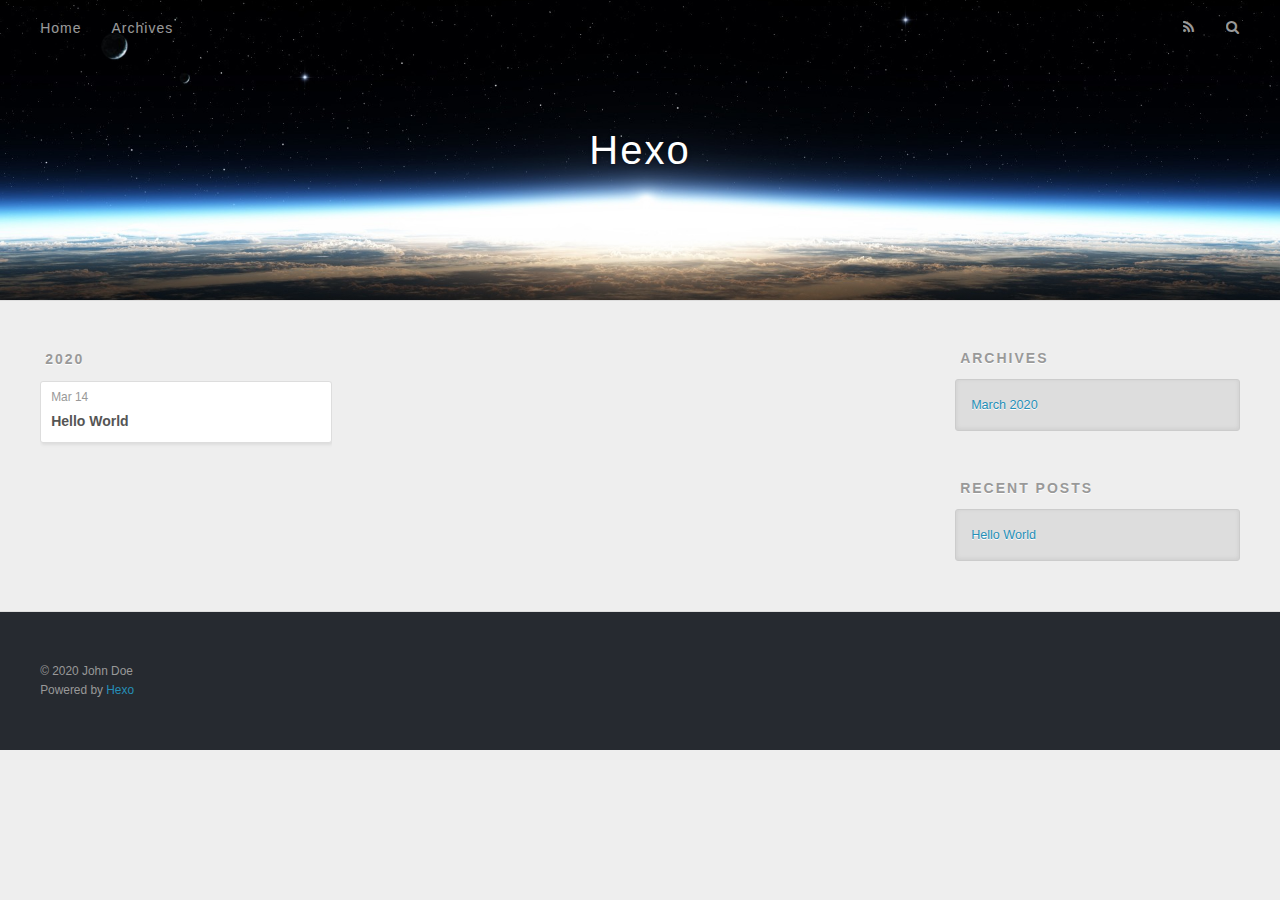
==== archives/index.html @ e8c27042 "Site updated: 2020-03-14 11:55:30" ====
<!DOCTYPE html>
<html>
<head>
  <meta charset="utf-8">
  

  
  <title>Archives | Hexo</title>
  <meta name="viewport" content="width=device-width, initial-scale=1, maximum-scale=1">
  <meta property="og:type" content="website">
<meta property="og:title" content="Hexo">
<meta property="og:url" content="http://yoursite.com/archives/index.html">
<meta property="og:site_name" content="Hexo">
<meta property="og:locale" content="en_US">
<meta property="article:author" content="John Doe">
<meta name="twitter:card" content="summary">
  
    <link rel="alternate" href="/atom.xml" title="Hexo" type="application/atom+xml">
  
  
    <link rel="icon" href="/favicon.png">
  
  
    <link href="//fonts.googleapis.com/css?family=Source+Code+Pro" rel="stylesheet" type="text/css">
  
  
<link rel="stylesheet" href="/css/style.css">

<meta name="generator" content="Hexo 4.2.0"></head>

<body>
  <div id="container">
    <div id="wrap">
      <header id="header">
  <div id="banner"></div>
  <div id="header-outer" class="outer">
    <div id="header-title" class="inner">
      <h1 id="logo-wrap">
        <a href="/" id="logo">Hexo</a>
      </h1>
      
    </div>
    <div id="header-inner" class="inner">
      <nav id="main-nav">
        <a id="main-nav-toggle" class="nav-icon"></a>
        
          <a class="main-nav-link" href="/">Home</a>
        
          <a class="main-nav-link" href="/archives">Archives</a>
        
      </nav>
      <nav id="sub-nav">
        
          <a id="nav-rss-link" class="nav-icon" href="/atom.xml" title="RSS Feed"></a>
        
        <a id="nav-search-btn" class="nav-icon" title="Search"></a>
      </nav>
      <div id="search-form-wrap">
        <form action="//google.com/search" method="get" accept-charset="UTF-8" class="search-form"><input type="search" name="q" class="search-form-input" placeholder="Search"><button type="submit" class="search-form-submit">&#xF002;</button><input type="hidden" name="sitesearch" value="http://yoursite.com"></form>
      </div>
    </div>
  </div>
</header>
      <div class="outer">
        <section id="main">
  
  
    
    
      
      
      <section class="archives-wrap">
        <div class="archive-year-wrap">
          <a href="/archives/2020" class="archive-year">2020</a>
        </div>
        <div class="archives">
    
    <article class="archive-article archive-type-post">
  <div class="archive-article-inner">
    <header class="archive-article-header">
      <a href="/2020/03/14/hello-world/" class="archive-article-date">
  <time datetime="2020-03-14T03:33:15.106Z" itemprop="datePublished">Mar 14</time>
</a>
      
  
    <h1 itemprop="name">
      <a class="archive-article-title" href="/2020/03/14/hello-world/">Hello World</a>
    </h1>
  

    </header>
  </div>
</article>
  
  
    </div></section>
  


</section>
        
          <aside id="sidebar">
  
    

  
    

  
    
  
    
  <div class="widget-wrap">
    <h3 class="widget-title">Archives</h3>
    <div class="widget">
      <ul class="archive-list"><li class="archive-list-item"><a class="archive-list-link" href="/archives/2020/03/">March 2020</a></li></ul>
    </div>
  </div>


  
    
  <div class="widget-wrap">
    <h3 class="widget-title">Recent Posts</h3>
    <div class="widget">
      <ul>
        
          <li>
            <a href="/2020/03/14/hello-world/">Hello World</a>
          </li>
        
      </ul>
    </div>
  </div>

  
</aside>
        
      </div>
      <footer id="footer">
  
  <div class="outer">
    <div id="footer-info" class="inner">
      &copy; 2020 John Doe<br>
      Powered by <a href="http://hexo.io/" target="_blank">Hexo</a>
    </div>
  </div>
</footer>
    </div>
    <nav id="mobile-nav">
  
    <a href="/" class="mobile-nav-link">Home</a>
  
    <a href="/archives" class="mobile-nav-link">Archives</a>
  
</nav>
    

<script src="//ajax.googleapis.com/ajax/libs/jquery/2.0.3/jquery.min.js"></script>


  
<link rel="stylesheet" href="/fancybox/jquery.fancybox.css">

  
<script src="/fancybox/jquery.fancybox.pack.js"></script>




<script src="/js/script.js"></script>




  </div>
</body>
</html>
---- css/style.css ----
body {
  width: 100%;
}
body:before,
body:after {
  content: "";
  display: table;
}
body:after {
  clear: both;
}
html,
body,
div,
span,
applet,
object,
iframe,
h1,
h2,
h3,
h4,
h5,
h6,
p,
blockquote,
pre,
a,
abbr,
acronym,
address,
big,
cite,
code,
del,
dfn,
em,
img,
ins,
kbd,
q,
s,
samp,
small,
strike,
strong,
sub,
sup,
tt,
var,
dl,
dt,
dd,
ol,
ul,
li,
fieldset,
form,
label,
legend,
table,
caption,
tbody,
tfoot,
thead,
tr,
th,
td {
  margin: 0;
  padding: 0;
  border: 0;
  outline: 0;
  font-weight: inherit;
  font-style: inherit;
  font-family: inherit;
  font-size: 100%;
  vertical-align: baseline;
}
body {
  line-height: 1;
  color: #000;
  background: #fff;
}
ol,
ul {
  list-style: none;
}
table {
  border-collapse: separate;
  border-spacing: 0;
  vertical-align: middle;
}
caption,
th,
td {
  text-align: left;
  font-weight: normal;
  vertical-align: middle;
}
a img {
  border: none;
}
input,
button {
  margin: 0;
  padding: 0;
}
input::-moz-focus-inner,
button::-moz-focus-inner {
  border: 0;
  padding: 0;
}
@font-face {
  font-family: FontAwesome;
  font-style: normal;
  font-weight: normal;
  src: url("fonts/fontawesome-webfont.eot?v=#4.0.3");
  src: url("fonts/fontawesome-webfont.eot?#iefix&v=#4.0.3") format("embedded-opentype"), url("fonts/fontawesome-webfont.woff?v=#4.0.3") format("woff"), url("fonts/fontawesome-webfont.ttf?v=#4.0.3") format("truetype"), url("fonts/fontawesome-webfont.svg#fontawesomeregular?v=#4.0.3") format("svg");
}
html,
body,
#container {
  height: 100%;
}
body {
  background: #eee;
  font: 14px -apple-system, BlinkMacSystemFont, "Segoe UI", "Roboto", "Oxygen", "Ubuntu", "Cantarell", "Fira Sans", "Droid Sans", "Helvetica Neue", sans-serif;
  -webkit-text-size-adjust: 100%;
}
.outer {
  max-width: 1220px;
  margin: 0 auto;
  padding: 0 20px;
}
.outer:before,
.outer:after {
  content: "";
  display: table;
}
.outer:after {
  clear: both;
}
.inner {
  display: inline;
  float: left;
  width: 98.33333333333333%;
  margin: 0 0.833333333333333%;
}
.left,
.alignleft {
  float: left;
}
.right,
.alignright {
  float: right;
}
.clear {
  clear: both;
}
#container {
  position: relative;
}
.mobile-nav-on {
  overflow: hidden;
}
#wrap {
  height: 100%;
  width: 100%;
  position: absolute;
  top: 0;
  left: 0;
  -webkit-transition: 0.2s ease-out;
  -moz-transition: 0.2s ease-out;
  -ms-transition: 0.2s ease-out;
  transition: 0.2s ease-out;
  z-index: 1;
  background: #eee;
}
.mobile-nav-on #wrap {
  left: 280px;
}
@media screen and (min-width: 768px) {
  #main {
    display: inline;
    float: left;
    width: 73.33333333333333%;
    margin: 0 0.833333333333333%;
  }
}
.article-date,
.article-category-link,
.archive-year,
.widget-title {
  text-decoration: none;
  text-transform: uppercase;
  letter-spacing: 2px;
  color: #999;
  margin-bottom: 1em;
  margin-left: 5px;
  line-height: 1em;
  text-shadow: 0 1px #fff;
  font-weight: bold;
}
.article-inner,
.archive-article-inner {
  background: #fff;
  -webkit-box-shadow: 1px 2px 3px #ddd;
  box-shadow: 1px 2px 3px #ddd;
  border: 1px solid #ddd;
  border-radius: 3px;
}
.article-entry h1,
.widget h1 {
  font-size: 2em;
}
.article-entry h2,
.widget h2 {
  font-size: 1.5em;
}
.article-entry h3,
.widget h3 {
  font-size: 1.3em;
}
.article-entry h4,
.widget h4 {
  font-size: 1.2em;
}
.article-entry h5,
.widget h5 {
  font-size: 1em;
}
.article-entry h6,
.widget h6 {
  font-size: 1em;
  color: #999;
}
.article-entry hr,
.widget hr {
  border: 1px dashed #ddd;
}
.article-entry strong,
.widget strong {
  font-weight: bold;
}
.article-entry em,
.widget em,
.article-entry cite,
.widget cite {
  font-style: italic;
}
.article-entry sup,
.widget sup,
.article-entry sub,
.widget sub {
  font-size: 0.75em;
  line-height: 0;
  position: relative;
  vertical-align: baseline;
}
.article-entry sup,
.widget sup {
  top: -0.5em;
}
.article-entry sub,
.widget sub {
  bottom: -0.2em;
}
.article-entry small,
.widget small {
  font-size: 0.85em;
}
.article-entry acronym,
.widget acronym,
.article-entry abbr,
.widget abbr {
  border-bottom: 1px dotted;
}
.article-entry ul,
.widget ul,
.article-entry ol,
.widget ol,
.article-entry dl,
.widget dl {
  margin: 0 20px;
  line-height: 1.6em;
}
.article-entry ul ul,
.widget ul ul,
.article-entry ol ul,
.widget ol ul,
.article-entry ul ol,
.widget ul ol,
.article-entry ol ol,
.widget ol ol {
  margin-top: 0;
  margin-bottom: 0;
}
.article-entry ul,
.widget ul {
  list-style: disc;
}
.article-entry ol,
.widget ol {
  list-style: decimal;
}
.article-entry dt,
.widget dt {
  font-weight: bold;
}
#header {
  height: 300px;
  position: relative;
  border-bottom: 1px solid #ddd;
}
#header:before,
#header:after {
  content: "";
  position: absolute;
  left: 0;
  right: 0;
  height: 40px;
}
#header:before {
  top: 0;
  background: -webkit-linear-gradient(rgba(0,0,0,0.2), transparent);
  background: -moz-linear-gradient(rgba(0,0,0,0.2), transparent);
  background: -ms-linear-gradient(rgba(0,0,0,0.2), transparent);
  background: linear-gradient(rgba(0,0,0,0.2), transparent);
}
#header:after {
  bottom: 0;
  background: -webkit-linear-gradient(transparent, rgba(0,0,0,0.2));
  background: -moz-linear-gradient(transparent, rgba(0,0,0,0.2));
  background: -ms-linear-gradient(transparent, rgba(0,0,0,0.2));
  background: linear-gradient(transparent, rgba(0,0,0,0.2));
}
#header-outer {
  height: 100%;
  position: relative;
}
#header-inner {
  position: relative;
  overflow: hidden;
}
#banner {
  position: absolute;
  top: 0;
  left: 0;
  width: 100%;
  height: 100%;
  background: url("images/banner.jpg") center #000;
  -webkit-background-size: cover;
  -moz-background-size: cover;
  background-size: cover;
  z-index: -1;
}
#header-title {
  text-align: center;
  height: 40px;
  position: absolute;
  top: 50%;
  left: 0;
  margin-top: -20px;
}
#logo,
#subtitle {
  text-decoration: none;
  color: #fff;
  font-weight: 300;
  text-shadow: 0 1px 4px rgba(0,0,0,0.3);
}
#logo {
  font-size: 40px;
  line-height: 40px;
  letter-spacing: 2px;
}
#subtitle {
  font-size: 16px;
  line-height: 16px;
  letter-spacing: 1px;
}
#subtitle-wrap {
  margin-top: 16px;
}
#main-nav {
  float: left;
  margin-left: -15px;
}
.nav-icon,
.main-nav-link {
  float: left;
  color: #fff;
  opacity: 0.6;
  text-decoration: none;
  text-shadow: 0 1px rgba(0,0,0,0.2);
  -webkit-transition: opacity 0.2s;
  -moz-transition: opacity 0.2s;
  -ms-transition: opacity 0.2s;
  transition: opacity 0.2s;
  display: block;
  padding: 20px 15px;
}
.nav-icon:hover,
.main-nav-link:hover {
  opacity: 1;
}
.nav-icon {
  font-family: FontAwesome;
  text-align: center;
  font-size: 14px;
  width: 14px;
  height: 14px;
  padding: 20px 15px;
  position: relative;
  cursor: pointer;
}
.main-nav-link {
  font-weight: 300;
  letter-spacing: 1px;
}
@media screen and (max-width: 479px) {
  .main-nav-link {
    display: none;
  }
}
#main-nav-toggle {
  display: none;
}
#main-nav-toggle:before {
  content: "\f0c9";
}
@media screen and (max-width: 479px) {
  #main-nav-toggle {
    display: block;
  }
}
#sub-nav {
  float: right;
  margin-right: -15px;
}
#nav-rss-link:before {
  content: "\f09e";
}
#nav-search-btn:before {
  content: "\f002";
}
#search-form-wrap {
  position: absolute;
  top: 15px;
  width: 150px;
  height: 30px;
  right: -150px;
  opacity: 0;
  -webkit-transition: 0.2s ease-out;
  -moz-transition: 0.2s ease-out;
  -ms-transition: 0.2s ease-out;
  transition: 0.2s ease-out;
}
#search-form-wrap.on {
  opacity: 1;
  right: 0;
}
@media screen and (max-width: 479px) {
  #search-form-wrap {
    width: 100%;
    right: -100%;
  }
}
.search-form {
  position: absolute;
  top: 0;
  left: 0;
  right: 0;
  background: #fff;
  padding: 5px 15px;
  border-radius: 15px;
  -webkit-box-shadow: 0 0 10px rgba(0,0,0,0.3);
  box-shadow: 0 0 10px rgba(0,0,0,0.3);
}
.search-form-input {
  border: none;
  background: none;
  color: #555;
  width: 100%;
  font: 13px -apple-system, BlinkMacSystemFont, "Segoe UI", "Roboto", "Oxygen", "Ubuntu", "Cantarell", "Fira Sans", "Droid Sans", "Helvetica Neue", sans-serif;
  outline: none;
}
.search-form-input::-webkit-search-results-decoration,
.search-form-input::-webkit-search-cancel-button {
  -webkit-appearance: none;
}
.search-form-submit {
  position: absolute;
  top: 50%;
  right: 10px;
  margin-top: -7px;
  font: 13px FontAwesome;
  border: none;
  background: none;
  color: #bbb;
  cursor: pointer;
}
.search-form-submit:hover,
.search-form-submit:focus {
  color: #777;
}
.article {
  margin: 50px 0;
}
.article-inner {
  overflow: hidden;
}
.article-meta:before,
.article-meta:after {
  content: "";
  display: table;
}
.article-meta:after {
  clear: both;
}
.article-date {
  float: left;
}
.article-category {
  float: left;
  line-height: 1em;
  color: #ccc;
  text-shadow: 0 1px #fff;
  margin-left: 8px;
}
.article-category:before {
  content: "\2022";
}
.article-category-link {
  margin: 0 12px 1em;
}
.article-header {
  padding: 20px 20px 0;
}
.article-title {
  text-decoration: none;
  font-size: 2em;
  font-weight: bold;
  color: #555;
  line-height: 1.1em;
  -webkit-transition: color 0.2s;
  -moz-transition: color 0.2s;
  -ms-transition: color 0.2s;
  transition: color 0.2s;
}
a.article-title:hover {
  color: #258fb8;
}
.article-entry {
  color: #555;
  padding: 0 20px;
}
.article-entry:before,
.article-entry:after {
  content: "";
  display: table;
}
.article-entry:after {
  clear: both;
}
.article-entry p,
.article-entry table {
  line-height: 1.6em;
  margin: 1.6em 0;
}
.article-entry h1,
.article-entry h2,
.article-entry h3,
.article-entry h4,
.article-entry h5,
.article-entry h6 {
  font-weight: bold;
}
.article-entry h1,
.article-entry h2,
.article-entry h3,
.article-entry h4,
.article-entry h5,
.article-entry h6 {
  line-height: 1.1em;
  margin: 1.1em 0;
}
.article-entry a {
  color: #258fb8;
  text-decoration: none;
}
.article-entry a:hover {
  text-decoration: underline;
}
.article-entry ul,
.article-entry ol,
.article-entry dl {
  margin-top: 1.6em;
  margin-bottom: 1.6em;
}
.article-entry img,
.article-entry video {
  max-width: 100%;
  height: auto;
  display: block;
  margin: auto;
}
.article-entry iframe {
  border: none;
}
.article-entry table {
  width: 100%;
  border-collapse: collapse;
  border-spacing: 0;
}
.article-entry th {
  font-weight: bold;
  border-bottom: 3px solid #ddd;
  padding-bottom: 0.5em;
}
.article-entry td {
  border-bottom: 1px solid #ddd;
  padding: 10px 0;
}
.article-entry blockquote {
  font-family: Georgia, "Times New Roman", serif;
  font-size: 1.4em;
  margin: 1.6em 20px;
  text-align: center;
}
.article-entry blockquote footer {
  font-size: 14px;
  margin: 1.6em 0;
  font-family: -apple-system, BlinkMacSystemFont, "Segoe UI", "Roboto", "Oxygen", "Ubuntu", "Cantarell", "Fira Sans", "Droid Sans", "Helvetica Neue", sans-serif;
}
.article-entry blockquote footer cite:before {
  content: "—";
  padding: 0 0.5em;
}
.article-entry .pullquote {
  text-align: left;
  width: 45%;
  margin: 0;
}
.article-entry .pullquote.left {
  margin-left: 0.5em;
  margin-right: 1em;
}
.article-entry .pullquote.right {
  margin-right: 0.5em;
  margin-left: 1em;
}
.article-entry .caption {
  color: #999;
  display: block;
  font-size: 0.9em;
  margin-top: 0.5em;
  position: relative;
  text-align: center;
}
.article-entry .video-container {
  position: relative;
  padding-top: 56.25%;
  height: 0;
  overflow: hidden;
}
.article-entry .video-container iframe,
.article-entry .video-container object,
.article-entry .video-container embed {
  position: absolute;
  top: 0;
  left: 0;
  width: 100%;
  height: 100%;
  margin-top: 0;
}
.article-more-link a {
  display: inline-block;
  line-height: 1em;
  padding: 6px 15px;
  border-radius: 15px;
  background: #eee;
  color: #999;
  text-shadow: 0 1px #fff;
  text-decoration: none;
}
.article-more-link a:hover {
  background: #258fb8;
  color: #fff;
  text-decoration: none;
  text-shadow: 0 1px #1e7293;
}
.article-footer {
  font-size: 0.85em;
  line-height: 1.6em;
  border-top: 1px solid #ddd;
  padding-top: 1.6em;
  margin: 0 20px 20px;
}
.article-footer:before,
.article-footer:after {
  content: "";
  display: table;
}
.article-footer:after {
  clear: both;
}
.article-footer a {
  color: #999;
  text-decoration: none;
}
.article-footer a:hover {
  color: #555;
}
.article-tag-list-item {
  float: left;
  margin-right: 10px;
}
.article-tag-list-link:before {
  content: "#";
}
.article-comment-link {
  float: right;
}
.article-comment-link:before {
  content: "\f075";
  font-family: FontAwesome;
  padding-right: 8px;
}
.article-share-link {
  cursor: pointer;
  float: right;
  margin-left: 20px;
}
.article-share-link:before {
  content: "\f064";
  font-family: FontAwesome;
  padding-right: 6px;
}
#article-nav {
  position: relative;
}
#article-nav:before,
#article-nav:after {
  content: "";
  display: table;
}
#article-nav:after {
  clear: both;
}
@media screen and (min-width: 768px) {
  #article-nav {
    margin: 50px 0;
  }
  #article-nav:before {
    width: 8px;
    height: 8px;
    position: absolute;
    top: 50%;
    left: 50%;
    margin-top: -4px;
    margin-left: -4px;
    content: "";
    border-radius: 50%;
    background: #ddd;
    -webkit-box-shadow: 0 1px 2px #fff;
    box-shadow: 0 1px 2px #fff;
  }
}
.article-nav-link-wrap {
  text-decoration: none;
  text-shadow: 0 1px #fff;
  color: #999;
  -webkit-box-sizing: border-box;
  -moz-box-sizing: border-box;
  box-sizing: border-box;
  margin-top: 50px;
  text-align: center;
  display: block;
}
.article-nav-link-wrap:hover {
  color: #555;
}
@media screen and (min-width: 768px) {
  .article-nav-link-wrap {
    width: 50%;
    margin-top: 0;
  }
}
@media screen and (min-width: 768px) {
  #article-nav-newer {
    float: left;
    text-align: right;
    padding-right: 20px;
  }
}
@media screen and (min-width: 768px) {
  #article-nav-older {
    float: right;
    text-align: left;
    padding-left: 20px;
  }
}
.article-nav-caption {
  text-transform: uppercase;
  letter-spacing: 2px;
  color: #ddd;
  line-height: 1em;
  font-weight: bold;
}
#article-nav-newer .article-nav-caption {
  margin-right: -2px;
}
.article-nav-title {
  font-size: 0.85em;
  line-height: 1.6em;
  margin-top: 0.5em;
}
.article-share-box {
  position: absolute;
  display: none;
  background: #fff;
  -webkit-box-shadow: 1px 2px 10px rgba(0,0,0,0.2);
  box-shadow: 1px 2px 10px rgba(0,0,0,0.2);
  border-radius: 3px;
  margin-left: -145px;
  overflow: hidden;
  z-index: 1;
}
.article-share-box.on {
  display: block;
}
.article-share-input {
  width: 100%;
  background: none;
  -webkit-box-sizing: border-box;
  -moz-box-sizing: border-box;
  box-sizing: border-box;
  font: 14px -apple-system, BlinkMacSystemFont, "Segoe UI", "Roboto", "Oxygen", "Ubuntu", "Cantarell", "Fira Sans", "Droid Sans", "Helvetica Neue", sans-serif;
  padding: 0 15px;
  color: #555;
  outline: none;
  border: 1px solid #ddd;
  border-radius: 3px 3px 0 0;
  height: 36px;
  line-height: 36px;
}
.article-share-links {
  background: #eee;
}
.article-share-links:before,
.article-share-links:after {
  content: "";
  display: table;
}
.article-share-links:after {
  clear: both;
}
.article-share-twitter,
.article-share-facebook,
.article-share-pinterest,
.article-share-google {
  width: 50px;
  height: 36px;
  display: block;
  float: left;
  position: relative;
  color: #999;
  text-shadow: 0 1px #fff;
}
.article-share-twitter:before,
.article-share-facebook:before,
.article-share-pinterest:before,
.article-share-google:before {
  font-size: 20px;
  font-family: FontAwesome;
  width: 20px;
  height: 20px;
  position: absolute;
  top: 50%;
  left: 50%;
  margin-top: -10px;
  margin-left: -10px;
  text-align: center;
}
.article-share-twitter:hover,
.article-share-facebook:hover,
.article-share-pinterest:hover,
.article-share-google:hover {
  color: #fff;
}
.article-share-twitter:before {
  content: "\f099";
}
.article-share-twitter:hover {
  background: #00aced;
  text-shadow: 0 1px #008abe;
}
.article-share-facebook:before {
  content: "\f09a";
}
.article-share-facebook:hover {
  background: #3b5998;
  text-shadow: 0 1px #2f477a;
}
.article-share-pinterest:before {
  content: "\f0d2";
}
.article-share-pinterest:hover {
  background: #cb2027;
  text-shadow: 0 1px #a21a1f;
}
.article-share-google:before {
  content: "\f0d5";
}
.article-share-google:hover {
  background: #dd4b39;
  text-shadow: 0 1px #be3221;
}
.article-gallery {
  background: #000;
  position: relative;
}
.article-gallery-photos {
  position: relative;
  overflow: hidden;
}
.article-gallery-img {
  display: none;
  max-width: 100%;
}
.article-gallery-img:first-child {
  display: block;
}
.article-gallery-img.loaded {
  position: absolute;
  display: block;
}
.article-gallery-img img {
  display: block;
  max-width: 100%;
  margin: 0 auto;
}
#comments {
  background: #fff;
  -webkit-box-shadow: 1px 2px 3px #ddd;
  box-shadow: 1px 2px 3px #ddd;
  padding: 20px;
  border: 1px solid #ddd;
  border-radius: 3px;
  margin: 50px 0;
}
#comments a {
  color: #258fb8;
}
.archives-wrap {
  margin: 50px 0;
}
.archives:before,
.archives:after {
  content: "";
  display: table;
}
.archives:after {
  clear: both;
}
.archive-year-wrap {
  margin-bottom: 1em;
}
.archives {
  -webkit-column-gap: 10px;
  -moz-column-gap: 10px;
  column-gap: 10px;
}
@media screen and (min-width: 480px) and (max-width: 767px) {
  .archives {
    -webkit-column-count: 2;
    -moz-column-count: 2;
    column-count: 2;
  }
}
@media screen and (min-width: 768px) {
  .archives {
    -webkit-column-count: 3;
    -moz-column-count: 3;
    column-count: 3;
  }
}
.archive-article {
  -webkit-column-break-inside: avoid;
  page-break-inside: avoid;
  overflow: hidden;
  break-inside: avoid-column;
}
.archive-article-inner {
  padding: 10px;
  margin-bottom: 15px;
}
.archive-article-title {
  text-decoration: none;
  font-weight: bold;
  color: #555;
  -webkit-transition: color 0.2s;
  -moz-transition: color 0.2s;
  -ms-transition: color 0.2s;
  transition: color 0.2s;
  line-height: 1.6em;
}
.archive-article-title:hover {
  color: #258fb8;
}
.archive-article-footer {
  margin-top: 1em;
}
.archive-article-date {
  color: #999;
  text-decoration: none;
  font-size: 0.85em;
  line-height: 1em;
  margin-bottom: 0.5em;
  display: block;
}
#page-nav {
  margin: 50px auto;
  background: #fff;
  -webkit-box-shadow: 1px 2px 3px #ddd;
  box-shadow: 1px 2px 3px #ddd;
  border: 1px solid #ddd;
  border-radius: 3px;
  text-align: center;
  color: #999;
  overflow: hidden;
}
#page-nav:before,
#page-nav:after {
  content: "";
  display: table;
}
#page-nav:after {
  clear: both;
}
#page-nav a,
#page-nav span {
  padding: 10px 20px;
  line-height: 1;
  height: 2ex;
}
#page-nav a {
  color: #999;
  text-decoration: none;
}
#page-nav a:hover {
  background: #999;
  color: #fff;
}
#page-nav .prev {
  float: left;
}
#page-nav .next {
  float: right;
}
#page-nav .page-number {
  display: inline-block;
}
@media screen and (max-width: 479px) {
  #page-nav .page-number {
    display: none;
  }
}
#page-nav .current {
  color: #555;
  font-weight: bold;
}
#page-nav .space {
  color: #ddd;
}
#footer {
  background: #262a30;
  padding: 50px 0;
  border-top: 1px solid #ddd;
  color: #999;
}
#footer a {
  color: #258fb8;
  text-decoration: none;
}
#footer a:hover {
  text-decoration: underline;
}
#footer-info {
  line-height: 1.6em;
  font-size: 0.85em;
}
.article-entry pre,
.article-entry .highlight {
  background: #2d2d2d;
  margin: 0 -20px;
  padding: 15px 20px;
  border-style: solid;
  border-color: #ddd;
  border-width: 1px 0;
  overflow: auto;
  color: #ccc;
  line-height: 22.400000000000002px;
}
.article-entry .highlight .gutter pre,
.article-entry .gist .gist-file .gist-data .line-numbers {
  color: #666;
  font-size: 0.85em;
}
.article-entry pre,
.article-entry code {
  font-family: "Source Code Pro", Consolas, Monaco, Menlo, Consolas, monospace;
}
.article-entry code {
  background: #eee;
  text-shadow: 0 1px #fff;
  padding: 0 0.3em;
}
.article-entry pre code {
  background: none;
  text-shadow: none;
  padding: 0;
}
.article-entry .highlight pre {
  border: none;
  margin: 0;
  padding: 0;
}
.article-entry .highlight table {
  margin: 0;
  width: auto;
}
.article-entry .highlight td {
  border: none;
  padding: 0;
}
.article-entry .highlight figcaption {
  font-size: 0.85em;
  color: #999;
  line-height: 1em;
  margin-bottom: 1em;
}
.article-entry .highlight figcaption:before,
.article-entry .highlight figcaption:after {
  content: "";
  display: table;
}
.article-entry .highlight figcaption:after {
  clear: both;
}
.article-entry .highlight figcaption a {
  float: right;
}
.article-entry .highlight .gutter pre {
  text-align: right;
  padding-right: 20px;
}
.article-entry .highlight .line {
  height: 22.400000000000002px;
}
.article-entry .highlight .line.marked {
  background: #515151;
}
.article-entry .gist {
  margin: 0 -20px;
  border-style: solid;
  border-color: #ddd;
  border-width: 1px 0;
  background: #2d2d2d;
  padding: 15px 20px 15px 0;
}
.article-entry .gist .gist-file {
  border: none;
  font-family: "Source Code Pro", Consolas, Monaco, Menlo, Consolas, monospace;
  margin: 0;
}
.article-entry .gist .gist-file .gist-data {
  background: none;
  border: none;
}
.article-entry .gist .gist-file .gist-data .line-numbers {
  background: none;
  border: none;
  padding: 0 20px 0 0;
}
.article-entry .gist .gist-file .gist-data .line-data {
  padding: 0 !important;
}
.article-entry .gist .gist-file .highlight {
  margin: 0;
  padding: 0;
  border: none;
}
.article-entry .gist .gist-file .gist-meta {
  background: #2d2d2d;
  color: #999;
  font: 0.85em -apple-system, BlinkMacSystemFont, "Segoe UI", "Roboto", "Oxygen", "Ubuntu", "Cantarell", "Fira Sans", "Droid Sans", "Helvetica Neue", sans-serif;
  text-shadow: 0 0;
  padding: 0;
  margin-top: 1em;
  margin-left: 20px;
}
.article-entry .gist .gist-file .gist-meta a {
  color: #258fb8;
  font-weight: normal;
}
.article-entry .gist .gist-file .gist-meta a:hover {
  text-decoration: underline;
}
pre .comment,
pre .title {
  color: #999;
}
pre .variable,
pre .attribute,
pre .tag,
pre .regexp,
pre .ruby .constant,
pre .xml .tag .title,
pre .xml .pi,
pre .xml .doctype,
pre .html .doctype,
pre .css .id,
pre .css .class,
pre .css .pseudo {
  color: #f2777a;
}
pre .number,
pre .preprocessor,
pre .built_in,
pre .literal,
pre .params,
pre .constant {
  color: #f99157;
}
pre .class,
pre .ruby .class .title,
pre .css .rules .attribute {
  color: #9c9;
}
pre .string,
pre .value,
pre .inheritance,
pre .header,
pre .ruby .symbol,
pre .xml .cdata {
  color: #9c9;
}
pre .css .hexcolor {
  color: #6cc;
}
pre .function,
pre .python .decorator,
pre .python .title,
pre .ruby .function .title,
pre .ruby .title .keyword,
pre .perl .sub,
pre .javascript .title,
pre .coffeescript .title {
  color: #69c;
}
pre .keyword,
pre .javascript .function {
  color: #c9c;
}
@media screen and (max-width: 479px) {
  #mobile-nav {
    position: absolute;
    top: 0;
    left: 0;
    width: 280px;
    height: 100%;
    background: #191919;
    border-right: 1px solid #fff;
  }
}
@media screen and (max-width: 479px) {
  .mobile-nav-link {
    display: block;
    color: #999;
    text-decoration: none;
    padding: 15px 20px;
    font-weight: bold;
  }
  .mobile-nav-link:hover {
    color: #fff;
  }
}
@media screen and (min-width: 768px) {
  #sidebar {
    display: inline;
    float: left;
    width: 23.333333333333332%;
    margin: 0 0.833333333333333%;
  }
}
.widget-wrap {
  margin: 50px 0;
}
.widget {
  color: #777;
  text-shadow: 0 1px #fff;
  background: #ddd;
  -webkit-box-shadow: 0 -1px 4px #ccc inset;
  box-shadow: 0 -1px 4px #ccc inset;
  border: 1px solid #ccc;
  padding: 15px;
  border-radius: 3px;
}
.widget a {
  color: #258fb8;
  text-decoration: none;
}
.widget a:hover {
  text-decoration: underline;
}
.widget ul ul,
.widget ol ul,
.widget dl ul,
.widget ul ol,
.widget ol ol,
.widget dl ol,
.widget ul dl,
.widget ol dl,
.widget dl dl {
  margin-left: 15px;
  list-style: disc;
}
.widget {
  line-height: 1.6em;
  word-wrap: break-word;
  font-size: 0.9em;
}
.widget ul,
.widget ol {
  list-style: none;
  margin: 0;
}
.widget ul ul,
.widget ol ul,
.widget ul ol,
.widget ol ol {
  margin: 0 20px;
}
.widget ul ul,
.widget ol ul {
  list-style: disc;
}
.widget ul ol,
.widget ol ol {
  list-style: decimal;
}
.category-list-count,
.tag-list-count,
.archive-list-count {
  padding-left: 5px;
  color: #999;
  font-size: 0.85em;
}
.category-list-count:before,
.tag-list-count:before,
.archive-list-count:before {
  content: "(";
}
.category-list-count:after,
.tag-list-count:after,
.archive-list-count:after {
  content: ")";
}
.tagcloud a {
  margin-right: 5px;
  display: inline-block;
}
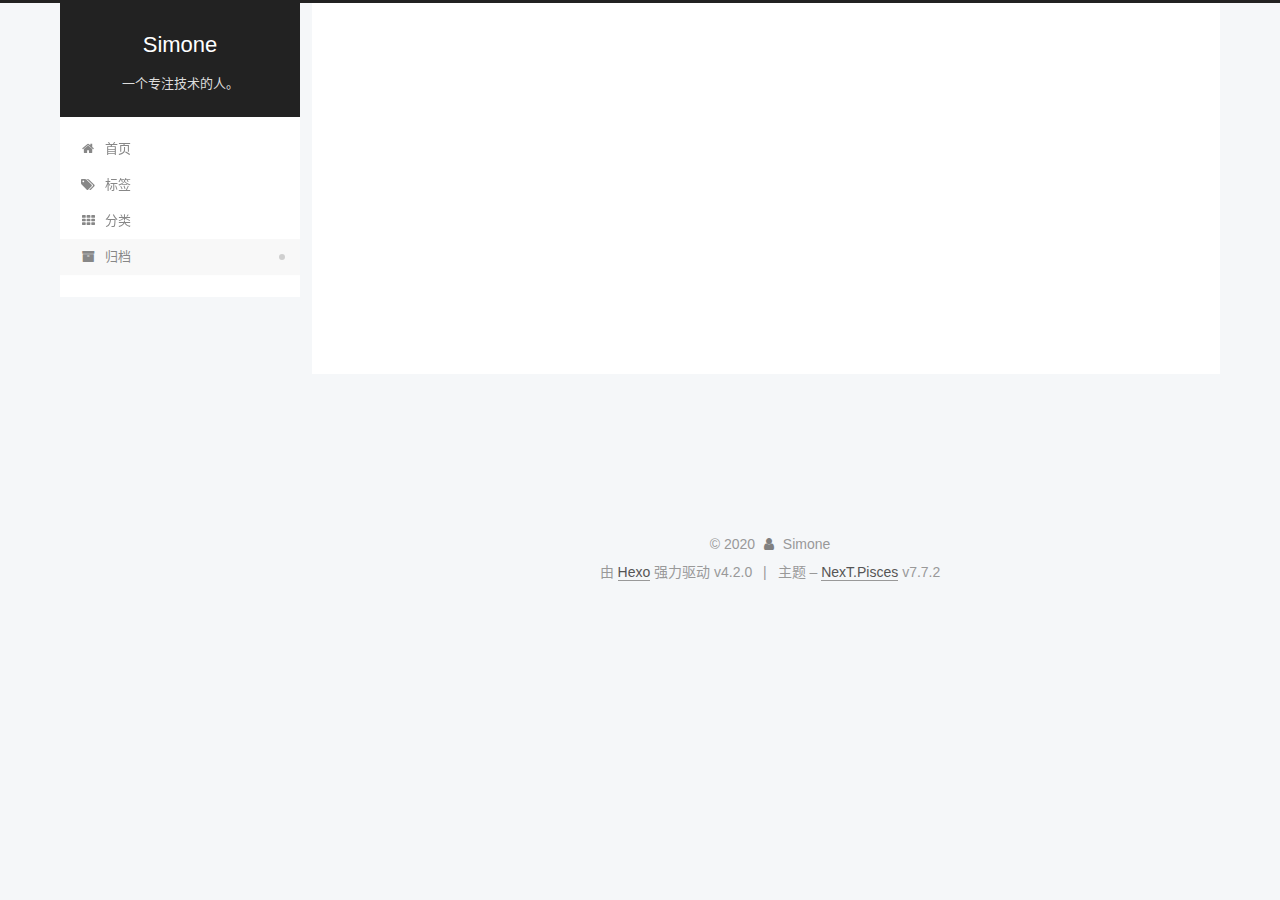
==== commit 39bd8473: "Site updated: 2020-03-14 16:25:16" ====
--- a/archives/index.html
+++ b/archives/index.html
@@ -1,178 +1,364 @@
 <!DOCTYPE html>
-<html>
+<html lang="zh-CN">
 <head>
-  <meta charset="utf-8">
-  
-
-  
-  <title>Archives | Hexo</title>
-  <meta name="viewport" content="width=device-width, initial-scale=1, maximum-scale=1">
-  <meta property="og:type" content="website">
-<meta property="og:title" content="Hexo">
+  <meta charset="UTF-8">
+<meta name="viewport" content="width=device-width, initial-scale=1, maximum-scale=2">
+<meta name="theme-color" content="#222">
+<meta name="generator" content="Hexo 4.2.0">
+  <link rel="apple-touch-icon" sizes="180x180" href="/images/apple-touch-icon-next.png">
+  <link rel="icon" type="image/png" sizes="32x32" href="/images/favicon-32x32-next.png">
+  <link rel="icon" type="image/png" sizes="16x16" href="/images/favicon-16x16-next.png">
+  <link rel="mask-icon" href="/images/logo.svg" color="#222">
+
+<link rel="stylesheet" href="/css/main.css">
+
+
+<link rel="stylesheet" href="/lib/font-awesome/css/font-awesome.min.css">
+
+<script id="hexo-configurations">
+    var NexT = window.NexT || {};
+    var CONFIG = {"hostname":"yoursite.com","root":"/","scheme":"Pisces","version":"7.7.2","exturl":false,"sidebar":{"position":"left","display":"post","padding":18,"offset":12,"onmobile":false},"copycode":{"enable":true,"show_result":false,"style":"mac"},"back2top":{"enable":true,"sidebar":false,"scrollpercent":true},"bookmark":{"enable":false,"color":"#222","save":"auto"},"fancybox":false,"mediumzoom":false,"lazyload":false,"pangu":false,"comments":{"style":"tabs","active":null,"storage":true,"lazyload":false,"nav":null},"algolia":{"hits":{"per_page":10},"labels":{"input_placeholder":"Search for Posts","hits_empty":"We didn't find any results for the search: ${query}","hits_stats":"${hits} results found in ${time} ms"}},"localsearch":{"enable":false,"trigger":"auto","top_n_per_article":1,"unescape":false,"preload":false},"motion":{"enable":true,"async":false,"transition":{"post_block":"fadeIn","post_header":"slideDownIn","post_body":"slideDownIn","coll_header":"slideLeftIn","sidebar":"slideUpIn"}},"path":"search.xml"};
+  </script>
+
+  <meta name="description" content="涉猎的主要编程语言为Html、JavaScript、PHP、Python，兴趣领域涵盖编程、摄影、剪辑等。">
+<meta property="og:type" content="website">
+<meta property="og:title" content="Simone">
 <meta property="og:url" content="http://yoursite.com/archives/index.html">
-<meta property="og:site_name" content="Hexo">
-<meta property="og:locale" content="en_US">
-<meta property="article:author" content="John Doe">
+<meta property="og:site_name" content="Simone">
+<meta property="og:description" content="涉猎的主要编程语言为Html、JavaScript、PHP、Python，兴趣领域涵盖编程、摄影、剪辑等。">
+<meta property="og:locale" content="zh_CN">
+<meta property="article:author" content="Simone">
 <meta name="twitter:card" content="summary">
-  
-    <link rel="alternate" href="/atom.xml" title="Hexo" type="application/atom+xml">
-  
-  
-    <link rel="icon" href="/favicon.png">
-  
-  
-    <link href="//fonts.googleapis.com/css?family=Source+Code+Pro" rel="stylesheet" type="text/css">
-  
-  
-<link rel="stylesheet" href="/css/style.css">
-
-<meta name="generator" content="Hexo 4.2.0"></head>
-
-<body>
-  <div id="container">
-    <div id="wrap">
-      <header id="header">
-  <div id="banner"></div>
-  <div id="header-outer" class="outer">
-    <div id="header-title" class="inner">
-      <h1 id="logo-wrap">
-        <a href="/" id="logo">Hexo</a>
-      </h1>
+
+<link rel="canonical" href="http://yoursite.com/archives/">
+
+
+<script id="page-configurations">
+  // https://hexo.io/docs/variables.html
+  CONFIG.page = {
+    sidebar: "",
+    isHome : false,
+    isPost : false
+  };
+</script>
+
+  <title>归档 | Simone</title>
+  
+
+
+
+
+
+
+  <noscript>
+  <style>
+  .use-motion .brand,
+  .use-motion .menu-item,
+  .sidebar-inner,
+  .use-motion .post-block,
+  .use-motion .pagination,
+  .use-motion .comments,
+  .use-motion .post-header,
+  .use-motion .post-body,
+  .use-motion .collection-header { opacity: initial; }
+
+  .use-motion .site-title,
+  .use-motion .site-subtitle {
+    opacity: initial;
+    top: initial;
+  }
+
+  .use-motion .logo-line-before i { left: initial; }
+  .use-motion .logo-line-after i { right: initial; }
+  </style>
+</noscript>
+
+</head>
+
+<body itemscope itemtype="http://schema.org/WebPage">
+  <div class="container use-motion">
+    <div class="headband"></div>
+
+    <header class="header" itemscope itemtype="http://schema.org/WPHeader">
+      <div class="header-inner"><div class="site-brand-container">
+  <div class="site-nav-toggle">
+    <div class="toggle" aria-label="切换导航栏">
+      <span class="toggle-line toggle-line-first"></span>
+      <span class="toggle-line toggle-line-middle"></span>
+      <span class="toggle-line toggle-line-last"></span>
+    </div>
+  </div>
+
+  <div class="site-meta">
+
+    <div>
+      <a href="/" class="brand" rel="start">
+        <span class="logo-line-before"><i></i></span>
+        <span class="site-title">Simone</span>
+        <span class="logo-line-after"><i></i></span>
+      </a>
+    </div>
+        <p class="site-subtitle">一个专注技术的人。</p>
+  </div>
+
+  <div class="site-nav-right">
+    <div class="toggle popup-trigger">
+    </div>
+  </div>
+</div>
+
+
+<nav class="site-nav">
+  
+  <ul id="menu" class="menu">
+        <li class="menu-item menu-item-home">
+
+    <a href="/" rel="section"><i class="fa fa-fw fa-home"></i>首页</a>
+
+  </li>
+        <li class="menu-item menu-item-tags">
+
+    <a href="/tags/" rel="section"><i class="fa fa-fw fa-tags"></i>标签</a>
+
+  </li>
+        <li class="menu-item menu-item-categories">
+
+    <a href="/categories/" rel="section"><i class="fa fa-fw fa-th"></i>分类</a>
+
+  </li>
+        <li class="menu-item menu-item-archives">
+
+    <a href="/archives/" rel="section"><i class="fa fa-fw fa-archive"></i>归档</a>
+
+  </li>
+  </ul>
+
+</nav>
+</div>
+    </header>
+
+    
+  <div class="back-to-top">
+    <i class="fa fa-arrow-up"></i>
+    <span>0%</span>
+  </div>
+  <div class="reading-progress-bar"></div>
+
+
+    <main class="main">
+      <div class="main-inner">
+        <div class="content-wrap">
+          
+
+          <div class="content">
+            
+
+  
+  
+  
+  <div class="post-block">
+    <div class="posts-collapse">
+      <div class="collection-title">
+        <span class="collection-header">嗯..! 目前共计 1 篇日志。 继续努力。</span>
+      </div>
+
       
-    </div>
-    <div id="header-inner" class="inner">
-      <nav id="main-nav">
-        <a id="main-nav-toggle" class="nav-icon"></a>
+    <div class="collection-year">
+      <h1 class="collection-header">2020</h1>
+    </div>
+
+  <article itemscope itemtype="http://schema.org/Article">
+    <header class="post-header">
+
+      <div class="post-meta">
+        <time itemprop="dateCreated"
+              datetime="2020-03-14T14:30:39+08:00"
+              content="2020-03-14">
+          03-14
+        </time>
+      </div>
+
+      <h2 class="post-title">
+          <a class="post-title-link" href="/2020/03/14/%E4%BB%8E%E9%9B%B6%E5%BC%80%E5%A7%8B%E5%88%A9%E7%94%A8Hexo-Github%E6%90%AD%E5%BB%BA%E4%B8%80%E4%B8%AA%E5%8D%9A%E5%AE%A2/" itemprop="url">
+            <span itemprop="name">从零开始利用Hexo+Github搭建一个博客</span>
+          </a>
+      </h2>
+
+    </header>
+  </article>
+
+
+    </div>
+  </div>
+  
+  
+  
+
+  
+
+
+
+          </div>
+          
+
+<script>
+  window.addEventListener('tabs:register', () => {
+    let { activeClass } = CONFIG.comments;
+    if (CONFIG.comments.storage) {
+      activeClass = localStorage.getItem('comments_active') || activeClass;
+    }
+    if (activeClass) {
+      let activeTab = document.querySelector(`a[href="#comment-${activeClass}"]`);
+      if (activeTab) {
+        activeTab.click();
+      }
+    }
+  });
+  if (CONFIG.comments.storage) {
+    window.addEventListener('tabs:click', event => {
+      if (!event.target.matches('.tabs-comment .tab-content .tab-pane')) return;
+      let commentClass = event.target.classList[1];
+      localStorage.setItem('comments_active', commentClass);
+    });
+  }
+</script>
+
+        </div>
+          
+  
+  <div class="toggle sidebar-toggle">
+    <span class="toggle-line toggle-line-first"></span>
+    <span class="toggle-line toggle-line-middle"></span>
+    <span class="toggle-line toggle-line-last"></span>
+  </div>
+
+  <aside class="sidebar">
+    <div class="sidebar-inner">
+
+      <ul class="sidebar-nav motion-element">
+        <li class="sidebar-nav-toc">
+          文章目录
+        </li>
+        <li class="sidebar-nav-overview">
+          站点概览
+        </li>
+      </ul>
+
+      <!--noindex-->
+      <div class="post-toc-wrap sidebar-panel">
+      </div>
+      <!--/noindex-->
+
+      <div class="site-overview-wrap sidebar-panel">
+        <div class="site-author motion-element" itemprop="author" itemscope itemtype="http://schema.org/Person">
+  <p class="site-author-name" itemprop="name">Simone</p>
+  <div class="site-description" itemprop="description">涉猎的主要编程语言为Html、JavaScript、PHP、Python，兴趣领域涵盖编程、摄影、剪辑等。</div>
+</div>
+<div class="site-state-wrap motion-element">
+  <nav class="site-state">
+      <div class="site-state-item site-state-posts">
+          <a href="/archives/">
         
-          <a class="main-nav-link" href="/">Home</a>
+          <span class="site-state-item-count">1</span>
+          <span class="site-state-item-name">日志</span>
+        </a>
+      </div>
+      <div class="site-state-item site-state-categories">
+            <a href="/categories/">
+          
+        <span class="site-state-item-count">1</span>
+        <span class="site-state-item-name">分类</span></a>
+      </div>
+      <div class="site-state-item site-state-tags">
+            <a href="/tags/">
+          
+        <span class="site-state-item-count">1</span>
+        <span class="site-state-item-name">标签</span></a>
+      </div>
+  </nav>
+</div>
+
+
+
+      </div>
+
+    </div>
+  </aside>
+  <div id="sidebar-dimmer"></div>
+
+
+      </div>
+    </main>
+
+    <footer class="footer">
+      <div class="footer-inner">
         
-          <a class="main-nav-link" href="/archives">Archives</a>
+
+<div class="copyright">
+  
+  &copy; 
+  <span itemprop="copyrightYear">2020</span>
+  <span class="with-love">
+    <i class="fa fa-user"></i>
+  </span>
+  <span class="author" itemprop="copyrightHolder">Simone</span>
+</div>
+  <div class="powered-by">由 <a href="https://hexo.io/" class="theme-link" rel="noopener" target="_blank">Hexo</a> 强力驱动 v4.2.0
+  </div>
+  <span class="post-meta-divider">|</span>
+  <div class="theme-info">主题 – <a href="https://pisces.theme-next.org/" class="theme-link" rel="noopener" target="_blank">NexT.Pisces</a> v7.7.2
+  </div>
+
         
-      </nav>
-      <nav id="sub-nav">
-        
-          <a id="nav-rss-link" class="nav-icon" href="/atom.xml" title="RSS Feed"></a>
-        
-        <a id="nav-search-btn" class="nav-icon" title="Search"></a>
-      </nav>
-      <div id="search-form-wrap">
-        <form action="//google.com/search" method="get" accept-charset="UTF-8" class="search-form"><input type="search" name="q" class="search-form-input" placeholder="Search"><button type="submit" class="search-form-submit">&#xF002;</button><input type="hidden" name="sitesearch" value="http://yoursite.com"></form>
-      </div>
-    </div>
-  </div>
-</header>
-      <div class="outer">
-        <section id="main">
-  
-  
-    
-    
-      
-      
-      <section class="archives-wrap">
-        <div class="archive-year-wrap">
-          <a href="/archives/2020" class="archive-year">2020</a>
-        </div>
-        <div class="archives">
-    
-    <article class="archive-article archive-type-post">
-  <div class="archive-article-inner">
-    <header class="archive-article-header">
-      <a href="/2020/03/14/hello-world/" class="archive-article-date">
-  <time datetime="2020-03-14T03:33:15.106Z" itemprop="datePublished">Mar 14</time>
-</a>
-      
-  
-    <h1 itemprop="name">
-      <a class="archive-article-title" href="/2020/03/14/hello-world/">Hello World</a>
-    </h1>
-  
-
-    </header>
-  </div>
-</article>
-  
-  
-    </div></section>
-  
-
-
-</section>
-        
-          <aside id="sidebar">
-  
-    
-
-  
-    
-
-  
-    
-  
-    
-  <div class="widget-wrap">
-    <h3 class="widget-title">Archives</h3>
-    <div class="widget">
-      <ul class="archive-list"><li class="archive-list-item"><a class="archive-list-link" href="/archives/2020/03/">March 2020</a></li></ul>
-    </div>
-  </div>
-
-
-  
-    
-  <div class="widget-wrap">
-    <h3 class="widget-title">Recent Posts</h3>
-    <div class="widget">
-      <ul>
-        
-          <li>
-            <a href="/2020/03/14/hello-world/">Hello World</a>
-          </li>
-        
-      </ul>
-    </div>
-  </div>
-
-  
-</aside>
-        
-      </div>
-      <footer id="footer">
-  
-  <div class="outer">
-    <div id="footer-info" class="inner">
-      &copy; 2020 John Doe<br>
-      Powered by <a href="http://hexo.io/" target="_blank">Hexo</a>
-    </div>
-  </div>
-</footer>
-    </div>
-    <nav id="mobile-nav">
-  
-    <a href="/" class="mobile-nav-link">Home</a>
-  
-    <a href="/archives" class="mobile-nav-link">Archives</a>
-  
-</nav>
-    
-
-<script src="//ajax.googleapis.com/ajax/libs/jquery/2.0.3/jquery.min.js"></script>
-
-
-  
-<link rel="stylesheet" href="/fancybox/jquery.fancybox.css">
-
-  
-<script src="/fancybox/jquery.fancybox.pack.js"></script>
-
-
-
-
-<script src="/js/script.js"></script>
-
-
-
-
-  </div>
+
+
+
+
+
+
+
+
+      </div>
+    </footer>
+  </div>
+
+  
+  <script src="/lib/anime.min.js"></script>
+  <script src="/lib/velocity/velocity.min.js"></script>
+  <script src="/lib/velocity/velocity.ui.min.js"></script>
+
+<script src="/js/utils.js"></script>
+
+<script src="/js/motion.js"></script>
+
+
+<script src="/js/schemes/pisces.js"></script>
+
+
+<script src="/js/next-boot.js"></script>
+
+
+
+
+  
+
+
+
+
+
+
+
+
+
+
+
+
+
+
+
+  
+
+  
+
 </body>
-</html>+</html>
--- a/css/main.css
+++ b/css/main.css
@@ -0,0 +1,2474 @@
+:root {
+  --body-bg-color: #f5f7f9;
+  --content-bg-color: #fff;
+  --card-bg-color: #f5f5f5;
+  --text-color: #555;
+  --link-color: #555;
+  --link-hover-color: #222;
+  --brand-color: #fff;
+  --brand-hover-color: #fff;
+  --table-row-odd-bg-color: #f9f9f9;
+  --table-row-hover-bg-color: #f5f5f5;
+  --menu-item-bg-color: #f5f5f5;
+}
+html {
+  line-height: 1.15; /* 1 */
+  -webkit-text-size-adjust: 100%; /* 2 */
+}
+body {
+  margin: 0;
+}
+main {
+  display: block;
+}
+h1 {
+  font-size: 2em;
+  margin: 0.67em 0;
+}
+hr {
+  box-sizing: content-box; /* 1 */
+  height: 0; /* 1 */
+  overflow: visible; /* 2 */
+}
+pre {
+  font-family: monospace, monospace; /* 1 */
+  font-size: 1em; /* 2 */
+}
+a {
+  background: transparent;
+}
+abbr[title] {
+  border-bottom: none; /* 1 */
+  text-decoration: underline; /* 2 */
+  text-decoration: underline dotted; /* 2 */
+}
+b,
+strong {
+  font-weight: bolder;
+}
+code,
+kbd,
+samp {
+  font-family: monospace, monospace; /* 1 */
+  font-size: 1em; /* 2 */
+}
+small {
+  font-size: 80%;
+}
+sub,
+sup {
+  font-size: 75%;
+  line-height: 0;
+  position: relative;
+  vertical-align: baseline;
+}
+sub {
+  bottom: -0.25em;
+}
+sup {
+  top: -0.5em;
+}
+img {
+  border-style: none;
+}
+button,
+input,
+optgroup,
+select,
+textarea {
+  font-family: inherit; /* 1 */
+  font-size: 100%; /* 1 */
+  line-height: 1.15; /* 1 */
+  margin: 0; /* 2 */
+}
+button,
+input {
+/* 1 */
+  overflow: visible;
+}
+button,
+select {
+/* 1 */
+  text-transform: none;
+}
+button,
+[type='button'],
+[type='reset'],
+[type='submit'] {
+  -webkit-appearance: button;
+}
+button::-moz-focus-inner,
+[type='button']::-moz-focus-inner,
+[type='reset']::-moz-focus-inner,
+[type='submit']::-moz-focus-inner {
+  border-style: none;
+  padding: 0;
+}
+button:-moz-focusring,
+[type='button']:-moz-focusring,
+[type='reset']:-moz-focusring,
+[type='submit']:-moz-focusring {
+  outline: 1px dotted ButtonText;
+}
+fieldset {
+  padding: 0.35em 0.75em 0.625em;
+}
+legend {
+  box-sizing: border-box; /* 1 */
+  color: inherit; /* 2 */
+  display: table; /* 1 */
+  max-width: 100%; /* 1 */
+  padding: 0; /* 3 */
+  white-space: normal; /* 1 */
+}
+progress {
+  vertical-align: baseline;
+}
+textarea {
+  overflow: auto;
+}
+[type='checkbox'],
+[type='radio'] {
+  box-sizing: border-box; /* 1 */
+  padding: 0; /* 2 */
+}
+[type='number']::-webkit-inner-spin-button,
+[type='number']::-webkit-outer-spin-button {
+  height: auto;
+}
+[type='search'] {
+  outline-offset: -2px; /* 2 */
+  -webkit-appearance: textfield; /* 1 */
+}
+[type='search']::-webkit-search-decoration {
+  -webkit-appearance: none;
+}
+::-webkit-file-upload-button {
+  font: inherit; /* 2 */
+  -webkit-appearance: button; /* 1 */
+}
+details {
+  display: block;
+}
+summary {
+  display: list-item;
+}
+template {
+  display: none;
+}
+[hidden] {
+  display: none;
+}
+::selection {
+  background: #262a30;
+  color: #fff;
+}
+html,
+body {
+  height: 100%;
+}
+body {
+  background: var(--body-bg-color);
+  color: var(--text-color);
+  font-family: 'Lato', "PingFang SC", "Microsoft YaHei", sans-serif;
+  font-size: 1em;
+  line-height: 2;
+}
+@media (max-width: 991px) {
+  body {
+    padding-left: 0 !important;
+    padding-right: 0 !important;
+  }
+}
+h1,
+h2,
+h3,
+h4,
+h5,
+h6 {
+  font-family: 'Lato', "PingFang SC", "Microsoft YaHei", sans-serif;
+  font-weight: bold;
+  line-height: 1.5;
+  margin: 20px 0 15px;
+}
+h1 {
+  font-size: 1.5em;
+}
+h2 {
+  font-size: 1.375em;
+}
+h3 {
+  font-size: 1.25em;
+}
+h4 {
+  font-size: 1.125em;
+}
+h5 {
+  font-size: 1em;
+}
+h6 {
+  font-size: 0.875em;
+}
+p {
+  margin: 0 0 20px 0;
+}
+a,
+span.exturl {
+  border-bottom: 1px solid #999;
+  color: var(--link-color);
+  outline: 0;
+  text-decoration: none;
+  overflow-wrap: break-word;
+  word-wrap: break-word;
+  cursor: pointer;
+}
+a:hover,
+span.exturl:hover {
+  border-bottom-color: var(--link-hover-color);
+  color: var(--link-hover-color);
+}
+iframe,
+img,
+video {
+  display: block;
+  margin-left: auto;
+  margin-right: auto;
+  max-width: 100%;
+}
+hr {
+  background-image: repeating-linear-gradient(-45deg, #ddd, #ddd 4px, transparent 4px, transparent 8px);
+  border: 0;
+  height: 3px;
+  margin: 40px 0;
+}
+blockquote {
+  border-left: 4px solid #ddd;
+  color: #666;
+  margin: 0;
+  padding: 0 15px;
+}
+blockquote cite::before {
+  content: '-';
+  padding: 0 5px;
+}
+dt {
+  font-weight: bold;
+}
+dd {
+  margin: 0;
+  padding: 0;
+}
+kbd {
+  background-color: #f5f5f5;
+  background-image: linear-gradient(#eee, #fff, #eee);
+  border: 1px solid #ccc;
+  border-radius: 0.2em;
+  box-shadow: 0.1em 0.1em 0.2em rgba(0,0,0,0.1);
+  color: #555;
+  font-family: inherit;
+  padding: 0.1em 0.3em;
+  white-space: nowrap;
+}
+.table-container {
+  overflow: auto;
+}
+table {
+  border-collapse: collapse;
+  border-spacing: 0;
+  font-size: 0.875em;
+  margin: 0 0 20px 0;
+  width: 100%;
+}
+tbody tr:nth-of-type(odd) {
+  background: var(--table-row-odd-bg-color);
+}
+tbody tr:hover {
+  background: var(--table-row-hover-bg-color);
+}
+caption,
+th,
+td {
+  font-weight: normal;
+  padding: 8px;
+  text-align: left;
+  vertical-align: middle;
+}
+th,
+td {
+  border: 1px solid #ddd;
+  border-bottom: 3px solid #ddd;
+}
+th {
+  font-weight: 700;
+  padding-bottom: 10px;
+}
+td {
+  border-bottom-width: 1px;
+}
+.btn {
+  background: #fff;
+  border: 2px solid #555;
+  border-radius: 2px;
+  color: #555;
+  display: inline-block;
+  font-size: 0.875em;
+  line-height: 2;
+  padding: 0 20px;
+  text-decoration: none;
+  transition-property: background-color;
+  transition-delay: 0s;
+  transition-duration: 0.2s;
+  transition-timing-function: ease-in-out;
+}
+.btn:hover {
+  background: #222;
+  border-color: #222;
+  color: #fff;
+}
+.btn + .btn {
+  margin: 0 0 8px 8px;
+}
+.btn .fa-fw {
+  text-align: left;
+  width: 1.285714285714286em;
+}
+.toggle {
+  line-height: 0;
+}
+.toggle .toggle-line {
+  background: #fff;
+  display: inline-block;
+  height: 2px;
+  left: 0;
+  position: relative;
+  top: 0;
+  transition: all 0.4s;
+  vertical-align: top;
+  width: 100%;
+}
+.toggle .toggle-line:not(:first-child) {
+  margin-top: 3px;
+}
+.toggle.toggle-arrow .toggle-line-first {
+  left: 50%;
+  top: 2px;
+  transform: rotate(45deg);
+  width: 50%;
+}
+.toggle.toggle-arrow .toggle-line-middle {
+  left: 2px;
+  width: 90%;
+}
+.toggle.toggle-arrow .toggle-line-last {
+  left: 50%;
+  top: -2px;
+  transform: rotate(-45deg);
+  width: 50%;
+}
+.toggle.toggle-close .toggle-line-first {
+  transform: rotate(-45deg);
+  top: 5px;
+}
+.toggle.toggle-close .toggle-line-middle {
+  opacity: 0;
+}
+.toggle.toggle-close .toggle-line-last {
+  transform: rotate(45deg);
+  top: -5px;
+}
+.highlight-container {
+  position: relative;
+}
+.highlight-container:hover .copy-btn,
+.highlight-container .copy-btn:focus {
+  opacity: 1;
+}
+.copy-btn {
+  color: #333;
+  cursor: pointer;
+  display: inline-block;
+  font-weight: bold;
+  line-height: 1.6;
+  opacity: 0;
+  outline: 0;
+  padding: 2px 6px;
+  position: absolute;
+  vertical-align: middle;
+  white-space: nowrap;
+  -moz-user-select: none;
+  -ms-user-select: none;
+  -webkit-user-select: none;
+  user-select: none;
+  transition-delay: 0s;
+  transition-duration: 0.2s;
+  transition-timing-function: ease-in-out;
+  color: #fff;
+  font-size: 14px;
+  right: 0;
+  top: 2px;
+}
+.highlight-container {
+  background: #21252b;
+  border-radius: 5px;
+  box-shadow: 0 10px 30px 0 rgba(0,0,0,0.4);
+  padding-top: 30px;
+}
+.highlight-container::before {
+  background: #fc625d;
+  border-radius: 50%;
+  box-shadow: 20px 0 #fdbc40, 40px 0 #35cd4b;
+  content: ' ';
+  height: 12px;
+  left: 12px;
+  margin-top: -20px;
+  position: absolute;
+  width: 12px;
+}
+.highlight,
+pre {
+  background: #000;
+  color: #eaeaea;
+  line-height: 1.6;
+  margin: 0 auto 20px;
+}
+pre,
+code {
+  font-family: consolas, Menlo, monospace, "PingFang SC", "Microsoft YaHei";
+}
+code {
+  background: #eee;
+  border-radius: 3px;
+  color: #555;
+  padding: 2px 4px;
+  overflow-wrap: break-word;
+  word-wrap: break-word;
+}
+.highlight *::selection {
+  background: #424242;
+}
+.highlight pre {
+  border: 0;
+  margin: 0;
+  padding: 10px 0;
+}
+.highlight table {
+  border: 0;
+  margin: 0;
+  width: auto;
+}
+.highlight td {
+  border: 0;
+  padding: 0;
+}
+.highlight figcaption {
+  background: #eee;
+  color: #eaeaea;
+  display: flex;
+  font-size: 0.875em;
+  justify-content: space-between;
+  line-height: 1.2;
+  padding: 0.5em;
+}
+.highlight figcaption a {
+  color: #eaeaea;
+}
+.highlight figcaption a:hover {
+  border-bottom-color: #eaeaea;
+}
+.highlight .gutter {
+  -moz-user-select: none;
+  -ms-user-select: none;
+  -webkit-user-select: none;
+  user-select: none;
+}
+.highlight .gutter pre {
+  background: #292929;
+  color: #666;
+  padding-left: 10px;
+  padding-right: 10px;
+  text-align: right;
+}
+.highlight .code pre {
+  background: #000;
+  padding-left: 10px;
+  width: 100%;
+}
+.gist table {
+  width: auto;
+}
+.gist table td {
+  border: 0;
+}
+pre {
+  overflow: auto;
+  padding: 10px;
+}
+pre code {
+  background: none;
+  color: #eaeaea;
+  font-size: 0.875em;
+  padding: 0;
+  text-shadow: none;
+}
+pre .deletion {
+  background: #800000;
+}
+pre .addition {
+  background: #008000;
+}
+pre .meta {
+  color: #e7c547;
+  -moz-user-select: none;
+  -ms-user-select: none;
+  -webkit-user-select: none;
+  user-select: none;
+}
+pre .comment {
+  color: #969896;
+}
+pre .variable,
+pre .attribute,
+pre .tag,
+pre .name,
+pre .regexp,
+pre .ruby .constant,
+pre .xml .tag .title,
+pre .xml .pi,
+pre .xml .doctype,
+pre .html .doctype,
+pre .css .id,
+pre .css .class,
+pre .css .pseudo {
+  color: #d54e53;
+}
+pre .number,
+pre .preprocessor,
+pre .built_in,
+pre .builtin-name,
+pre .literal,
+pre .params,
+pre .constant,
+pre .command {
+  color: #e78c45;
+}
+pre .ruby .class .title,
+pre .css .rules .attribute,
+pre .string,
+pre .symbol,
+pre .value,
+pre .inheritance,
+pre .header,
+pre .ruby .symbol,
+pre .xml .cdata,
+pre .special,
+pre .formula {
+  color: #b9ca4a;
+}
+pre .title,
+pre .css .hexcolor {
+  color: #70c0b1;
+}
+pre .function,
+pre .python .decorator,
+pre .python .title,
+pre .ruby .function .title,
+pre .ruby .title .keyword,
+pre .perl .sub,
+pre .javascript .title,
+pre .coffeescript .title {
+  color: #7aa6da;
+}
+pre .keyword,
+pre .javascript .function {
+  color: #c397d8;
+}
+.blockquote-center {
+  border-left: none;
+  margin: 40px 0;
+  padding: 0;
+  position: relative;
+  text-align: center;
+}
+.blockquote-center::before,
+.blockquote-center::after {
+  background-repeat: no-repeat;
+  background-size: 22px 22px;
+  content: ' ';
+  display: block;
+  height: 24px;
+  opacity: 0.2;
+  position: absolute;
+  width: 100%;
+}
+.blockquote-center::before {
+  background-image: url("../images/quote-l.svg");
+  background-position: 0 -6px;
+  border-top: 1px solid #ccc;
+  top: -20px;
+}
+.blockquote-center::after {
+  background-image: url("../images/quote-r.svg");
+  background-position: 100% 8px;
+  border-bottom: 1px solid #ccc;
+  bottom: -20px;
+}
+.blockquote-center p,
+.blockquote-center div {
+  text-align: center;
+}
+.post-body .group-picture img {
+  margin: 0 auto;
+  padding: 0 3px;
+}
+.group-picture-row {
+  margin-bottom: 6px;
+  overflow: hidden;
+}
+.group-picture-column {
+  float: left;
+  margin-bottom: 10px;
+}
+.post-body .label {
+  color: #555;
+  display: inline;
+  padding: 0 2px;
+}
+.post-body .label.default {
+  background: #f0f0f0;
+}
+.post-body .label.primary {
+  background: #efe6f7;
+}
+.post-body .label.info {
+  background: #e5f2f8;
+}
+.post-body .label.success {
+  background: #e7f4e9;
+}
+.post-body .label.warning {
+  background: #fcf6e1;
+}
+.post-body .label.danger {
+  background: #fae8eb;
+}
+.post-body .tabs {
+  margin-bottom: 20px;
+}
+.post-body .tabs,
+.tabs-comment {
+  display: block;
+  padding-top: 10px;
+  position: relative;
+}
+.post-body .tabs ul.nav-tabs,
+.tabs-comment ul.nav-tabs {
+  display: flex;
+  flex-wrap: wrap;
+  margin: 0;
+  margin-bottom: -1px;
+  padding: 0;
+}
+@media (max-width: 413px) {
+  .post-body .tabs ul.nav-tabs,
+  .tabs-comment ul.nav-tabs {
+    display: block;
+    margin-bottom: 5px;
+  }
+}
+.post-body .tabs ul.nav-tabs li.tab,
+.tabs-comment ul.nav-tabs li.tab {
+  border-bottom: 1px solid #ddd;
+  border-left: 1px solid transparent;
+  border-right: 1px solid transparent;
+  border-top: 3px solid transparent;
+  flex-grow: 1;
+  list-style-type: none;
+  border-radius: 0 0 0 0;
+}
+@media (max-width: 413px) {
+  .post-body .tabs ul.nav-tabs li.tab,
+  .tabs-comment ul.nav-tabs li.tab {
+    border-bottom: 1px solid transparent;
+    border-left: 3px solid transparent;
+    border-right: 1px solid transparent;
+    border-top: 1px solid transparent;
+  }
+}
+@media (max-width: 413px) {
+  .post-body .tabs ul.nav-tabs li.tab,
+  .tabs-comment ul.nav-tabs li.tab {
+    border-radius: 0;
+  }
+}
+.post-body .tabs ul.nav-tabs li.tab a,
+.tabs-comment ul.nav-tabs li.tab a {
+  border-bottom: initial;
+  display: block;
+  line-height: 1.8;
+  outline: 0;
+  padding: 0.25em 0.75em;
+  text-align: center;
+  transition-delay: 0s;
+  transition-duration: 0.2s;
+  transition-timing-function: ease-out;
+}
+.post-body .tabs ul.nav-tabs li.tab a i,
+.tabs-comment ul.nav-tabs li.tab a i {
+  width: 1.285714285714286em;
+}
+.post-body .tabs ul.nav-tabs li.tab.active,
+.tabs-comment ul.nav-tabs li.tab.active {
+  border-bottom: 1px solid transparent;
+  border-left: 1px solid #ddd;
+  border-right: 1px solid #ddd;
+  border-top: 3px solid #fc6423;
+}
+@media (max-width: 413px) {
+  .post-body .tabs ul.nav-tabs li.tab.active,
+  .tabs-comment ul.nav-tabs li.tab.active {
+    border-bottom: 1px solid #ddd;
+    border-left: 3px solid #fc6423;
+    border-right: 1px solid #ddd;
+    border-top: 1px solid #ddd;
+  }
+}
+.post-body .tabs ul.nav-tabs li.tab.active a,
+.tabs-comment ul.nav-tabs li.tab.active a {
+  color: var(--link-color);
+  cursor: default;
+}
+.post-body .tabs .tab-content .tab-pane,
+.tabs-comment .tab-content .tab-pane {
+  border: 1px solid #ddd;
+  border-top: 0;
+  padding: 20px 20px 0 20px;
+  border-radius: 0;
+}
+.post-body .tabs .tab-content .tab-pane:not(.active),
+.tabs-comment .tab-content .tab-pane:not(.active) {
+  display: none;
+}
+.post-body .tabs .tab-content .tab-pane.active,
+.tabs-comment .tab-content .tab-pane.active {
+  display: block;
+}
+.post-body .tabs .tab-content .tab-pane.active:nth-of-type(1),
+.tabs-comment .tab-content .tab-pane.active:nth-of-type(1) {
+  border-radius: 0 0 0 0;
+}
+@media (max-width: 413px) {
+  .post-body .tabs .tab-content .tab-pane.active:nth-of-type(1),
+  .tabs-comment .tab-content .tab-pane.active:nth-of-type(1) {
+    border-radius: 0;
+  }
+}
+.post-body .note {
+  border-radius: 3px;
+  margin-bottom: 20px;
+  padding: 1em;
+  position: relative;
+  border: 1px solid #eee;
+  border-left-width: 5px;
+}
+.post-body .note h2,
+.post-body .note h3,
+.post-body .note h4,
+.post-body .note h5,
+.post-body .note h6 {
+  margin-top: 0;
+  border-bottom: initial;
+  margin-bottom: 0;
+  padding-top: 0;
+}
+.post-body .note p:first-child,
+.post-body .note ul:first-child,
+.post-body .note ol:first-child,
+.post-body .note table:first-child,
+.post-body .note pre:first-child,
+.post-body .note blockquote:first-child,
+.post-body .note img:first-child {
+  margin-top: 0;
+}
+.post-body .note p:last-child,
+.post-body .note ul:last-child,
+.post-body .note ol:last-child,
+.post-body .note table:last-child,
+.post-body .note pre:last-child,
+.post-body .note blockquote:last-child,
+.post-body .note img:last-child {
+  margin-bottom: 0;
+}
+.post-body .note.default {
+  border-left-color: #777;
+}
+.post-body .note.default h2,
+.post-body .note.default h3,
+.post-body .note.default h4,
+.post-body .note.default h5,
+.post-body .note.default h6 {
+  color: #777;
+}
+.post-body .note.primary {
+  border-left-color: #6f42c1;
+}
+.post-body .note.primary h2,
+.post-body .note.primary h3,
+.post-body .note.primary h4,
+.post-body .note.primary h5,
+.post-body .note.primary h6 {
+  color: #6f42c1;
+}
+.post-body .note.info {
+  border-left-color: #428bca;
+}
+.post-body .note.info h2,
+.post-body .note.info h3,
+.post-body .note.info h4,
+.post-body .note.info h5,
+.post-body .note.info h6 {
+  color: #428bca;
+}
+.post-body .note.success {
+  border-left-color: #5cb85c;
+}
+.post-body .note.success h2,
+.post-body .note.success h3,
+.post-body .note.success h4,
+.post-body .note.success h5,
+.post-body .note.success h6 {
+  color: #5cb85c;
+}
+.post-body .note.warning {
+  border-left-color: #f0ad4e;
+}
+.post-body .note.warning h2,
+.post-body .note.warning h3,
+.post-body .note.warning h4,
+.post-body .note.warning h5,
+.post-body .note.warning h6 {
+  color: #f0ad4e;
+}
+.post-body .note.danger {
+  border-left-color: #d9534f;
+}
+.post-body .note.danger h2,
+.post-body .note.danger h3,
+.post-body .note.danger h4,
+.post-body .note.danger h5,
+.post-body .note.danger h6 {
+  color: #d9534f;
+}
+.pagination .prev,
+.pagination .next,
+.pagination .page-number,
+.pagination .space {
+  display: inline-block;
+  margin: 0 10px;
+  padding: 0 11px;
+  position: relative;
+  top: -1px;
+}
+@media (max-width: 767px) {
+  .pagination .prev,
+  .pagination .next,
+  .pagination .page-number,
+  .pagination .space {
+    margin: 0 5px;
+  }
+}
+.pagination {
+  border-top: 1px solid #eee;
+  margin: 120px 0 0;
+  text-align: center;
+}
+.pagination .prev,
+.pagination .next,
+.pagination .page-number {
+  border-bottom: 0;
+  border-top: 1px solid #eee;
+  transition-property: border-color;
+  transition-delay: 0s;
+  transition-duration: 0.2s;
+  transition-timing-function: ease-in-out;
+}
+.pagination .prev:hover,
+.pagination .next:hover,
+.pagination .page-number:hover {
+  border-top-color: #222;
+}
+.pagination .space {
+  margin: 0;
+  padding: 0;
+}
+.pagination .prev {
+  margin-left: 0;
+}
+.pagination .next {
+  margin-right: 0;
+}
+.pagination .page-number.current {
+  background: #ccc;
+  border-top-color: #ccc;
+  color: #fff;
+}
+@media (max-width: 767px) {
+  .pagination {
+    border-top: none;
+  }
+  .pagination .prev,
+  .pagination .next,
+  .pagination .page-number {
+    border-bottom: 1px solid #eee;
+    border-top: 0;
+    margin-bottom: 10px;
+    padding: 0 10px;
+  }
+  .pagination .prev:hover,
+  .pagination .next:hover,
+  .pagination .page-number:hover {
+    border-bottom-color: #222;
+  }
+}
+.comments {
+  margin: 60px 20px 0;
+  overflow: hidden;
+}
+.comment-button-group {
+  display: flex;
+  flex-wrap: wrap-reverse;
+  justify-content: center;
+  margin: 1em 0;
+}
+.comment-button-group .comment-button {
+  margin: 0.1em 0.2em;
+}
+.comment-button-group .comment-button.active {
+  background: #222;
+  border-color: #222;
+  color: #fff;
+}
+.comment-position {
+  display: none;
+}
+.comment-position.active {
+  display: block;
+}
+.tabs-comment {
+  background: var(--content-bg-color);
+  margin-top: 4em;
+  padding-top: 0;
+}
+.tabs-comment .comments {
+  border: 0;
+  box-shadow: none;
+  margin-top: 0;
+  padding-top: 0;
+}
+.container {
+  min-height: 100%;
+  position: relative;
+}
+.main-inner {
+  margin: 0 auto;
+  width: calc(100% - 20px);
+}
+@media (min-width: 1200px) {
+  .main-inner {
+    width: 1160px;
+  }
+}
+@media (min-width: 1600px) {
+  .main-inner {
+    width: 73%;
+  }
+}
+.header {
+  background: transparent;
+}
+.header-inner {
+  margin: 0 auto;
+  width: calc(100% - 20px);
+}
+@media (min-width: 1200px) {
+  .header-inner {
+    width: 1160px;
+  }
+}
+@media (min-width: 1600px) {
+  .header-inner {
+    width: 73%;
+  }
+}
+.site-brand-container {
+  display: flex;
+  flex-shrink: 0;
+  padding: 0 10px;
+}
+.headband {
+  background: #222;
+  height: 3px;
+}
+.site-meta {
+  flex-grow: 1;
+  text-align: center;
+}
+@media (max-width: 767px) {
+  .site-meta {
+    text-align: center;
+  }
+}
+.brand {
+  border-bottom: none;
+  color: var(--brand-color);
+  display: inline-block;
+  line-height: 1.375em;
+  padding: 0 40px;
+  position: relative;
+}
+.brand:hover {
+  color: var(--brand-hover-color);
+}
+.site-title {
+  display: inline-block;
+  font-family: 'Lato', "PingFang SC", "Microsoft YaHei", sans-serif;
+  font-size: 1.375em;
+  font-weight: normal;
+  line-height: 1.5;
+  vertical-align: top;
+}
+.site-subtitle {
+  color: #ddd;
+  font-size: 0.8125em;
+  margin: 10px 0;
+}
+.use-motion .brand {
+  opacity: 0;
+}
+.use-motion .site-title,
+.use-motion .site-subtitle,
+.use-motion .custom-logo-image {
+  opacity: 0;
+  position: relative;
+  top: -10px;
+}
+.site-nav-toggle,
+.site-nav-right {
+  display: none;
+}
+@media (max-width: 767px) {
+  .site-nav-toggle,
+  .site-nav-right {
+    display: flex;
+    flex-direction: column;
+    justify-content: center;
+  }
+}
+.site-nav-toggle .toggle,
+.site-nav-right .toggle {
+  color: var(--text-color);
+  padding: 10px;
+  width: 22px;
+}
+.site-nav-toggle .toggle .toggle-line,
+.site-nav-right .toggle .toggle-line {
+  background: var(--text-color);
+  border-radius: 1px;
+}
+.site-nav {
+  display: block;
+}
+@media (max-width: 767px) {
+  .site-nav {
+    clear: both;
+    display: none;
+  }
+}
+.site-nav.site-nav-on {
+  display: block;
+}
+.menu {
+  margin-top: 20px;
+  padding-left: 0;
+  text-align: center;
+}
+.menu-item {
+  display: inline-block;
+  list-style: none;
+  margin: 0 10px;
+}
+@media (max-width: 767px) {
+  .menu-item {
+    display: block;
+    margin-top: 10px;
+  }
+  .menu-item.menu-item-search {
+    display: none;
+  }
+}
+.menu-item a,
+.menu-item span.exturl {
+  border-bottom: 0;
+  display: block;
+  font-size: 0.8125em;
+  transition-property: border-color;
+  transition-delay: 0s;
+  transition-duration: 0.2s;
+  transition-timing-function: ease-in-out;
+}
+@media (hover: none) {
+  .menu-item a:hover,
+  .menu-item span.exturl:hover {
+    border-bottom-color: transparent !important;
+  }
+}
+.menu-item .fa {
+  margin-right: 8px;
+}
+.menu-item .badge {
+  display: inline-block;
+  font-weight: bold;
+  line-height: 1;
+  margin-left: 0.35em;
+  margin-top: 0.35em;
+  text-align: center;
+  white-space: nowrap;
+}
+@media (max-width: 767px) {
+  .menu-item .badge {
+    float: right;
+    margin-left: 0;
+  }
+}
+.menu-item-active a,
+.menu .menu-item a:hover,
+.menu .menu-item span.exturl:hover {
+  background: var(--menu-item-bg-color);
+}
+.use-motion .menu-item {
+  opacity: 0;
+}
+.sidebar {
+  background: #222;
+  bottom: 0;
+  box-shadow: inset 0 2px 6px #000;
+  position: fixed;
+  top: 0;
+}
+@media (max-width: 991px) {
+  .sidebar {
+    display: none;
+  }
+}
+.sidebar-inner {
+  color: #999;
+  padding: 18px 10px;
+  text-align: center;
+}
+.cc-license {
+  margin-top: 10px;
+  text-align: center;
+}
+.cc-license .cc-opacity {
+  border-bottom: none;
+  opacity: 0.7;
+}
+.cc-license .cc-opacity:hover {
+  opacity: 0.9;
+}
+.cc-license img {
+  display: inline-block;
+}
+.site-author-image {
+  border: 1px solid #eee;
+  display: block;
+  margin: 0 auto;
+  max-width: 120px;
+  padding: 2px;
+}
+.site-author-name {
+  color: var(--text-color);
+  font-weight: 600;
+  margin: 0;
+  text-align: center;
+}
+.site-description {
+  color: #999;
+  font-size: 0.8125em;
+  margin-top: 0;
+  text-align: center;
+}
+.links-of-author {
+  margin-top: 15px;
+}
+.links-of-author a,
+.links-of-author span.exturl {
+  border-bottom-color: #555;
+  display: inline-block;
+  font-size: 0.8125em;
+  margin-bottom: 10px;
+  margin-right: 10px;
+  vertical-align: middle;
+}
+.links-of-author a::before,
+.links-of-author span.exturl::before {
+  background: #8308e2;
+  border-radius: 50%;
+  content: ' ';
+  display: inline-block;
+  height: 4px;
+  margin-right: 3px;
+  vertical-align: middle;
+  width: 4px;
+}
+.sidebar-button {
+  margin-top: 15px;
+}
+.sidebar-button a {
+  border: 1px solid #fc6423;
+  border-radius: 4px;
+  color: #fc6423;
+  display: inline-block;
+  padding: 0 15px;
+}
+.sidebar-button a .fa {
+  margin-right: 5px;
+}
+.sidebar-button a:hover {
+  background: #fc6423;
+  border: 1px solid #fc6423;
+  color: #fff;
+}
+.sidebar-button a:hover .fa {
+  color: #fff;
+}
+.links-of-blogroll {
+  font-size: 0.8125em;
+  margin-top: 10px;
+}
+.links-of-blogroll-title {
+  font-size: 0.875em;
+  font-weight: 600;
+  margin-top: 0;
+}
+.links-of-blogroll-list {
+  list-style: none;
+  margin: 0;
+  padding: 0;
+}
+#sidebar-dimmer {
+  display: none;
+}
+@media (max-width: 767px) {
+  #sidebar-dimmer {
+    background: #000;
+    display: block;
+    height: 100%;
+    left: 100%;
+    opacity: 0;
+    position: fixed;
+    top: 0;
+    width: 100%;
+    z-index: 1100;
+  }
+  .sidebar-active + #sidebar-dimmer {
+    opacity: 0.7;
+    transform: translateX(-100%);
+    transition: opacity 0.5s;
+  }
+}
+.sidebar-nav {
+  margin: 0;
+  padding-bottom: 20px;
+  padding-left: 0;
+}
+.sidebar-nav li {
+  border-bottom: 1px solid transparent;
+  color: #555;
+  cursor: pointer;
+  display: inline-block;
+  font-size: 0.875em;
+}
+.sidebar-nav li.sidebar-nav-overview {
+  margin-left: 10px;
+}
+.sidebar-nav li:hover {
+  color: #fc6423;
+}
+.sidebar-nav .sidebar-nav-active {
+  border-bottom-color: #fc6423;
+  color: #fc6423;
+}
+.sidebar-nav .sidebar-nav-active:hover {
+  color: #fc6423;
+}
+.sidebar-panel {
+  display: none;
+  overflow-x: hidden;
+  overflow-y: auto;
+}
+.sidebar-panel-active {
+  display: block;
+}
+.sidebar-toggle {
+  background: #222;
+  bottom: 45px;
+  cursor: pointer;
+  height: 14px;
+  left: 30px;
+  padding: 5px;
+  position: fixed;
+  width: 14px;
+  z-index: 1300;
+}
+@media (max-width: 991px) {
+  .sidebar-toggle {
+    left: 20px;
+    opacity: 0.8;
+    display: none;
+  }
+}
+.sidebar-toggle:hover .toggle-line {
+  background: #fc6423;
+}
+.post-toc {
+  font-size: 0.875em;
+}
+.post-toc ol {
+  list-style: none;
+  margin: 0;
+  padding: 0 2px 5px 10px;
+  text-align: left;
+}
+.post-toc ol > ol {
+  padding-left: 0;
+}
+.post-toc ol a {
+  transition-property: all;
+  transition-delay: 0s;
+  transition-duration: 0.2s;
+  transition-timing-function: ease-in-out;
+}
+.post-toc .nav-item {
+  line-height: 1.8;
+  overflow: hidden;
+  text-overflow: ellipsis;
+  white-space: nowrap;
+}
+.post-toc .nav .nav-child {
+  display: none;
+}
+.post-toc .nav .active > .nav-child {
+  display: block;
+}
+.post-toc .nav .active-current > .nav-child {
+  display: block;
+}
+.post-toc .nav .active-current > .nav-child > .nav-item {
+  display: block;
+}
+.post-toc .nav .active > a {
+  border-bottom-color: #fc6423;
+  color: #fc6423;
+}
+.post-toc .nav .active-current > a {
+  color: #fc6423;
+}
+.post-toc .nav .active-current > a:hover {
+  color: #fc6423;
+}
+.site-state {
+  display: flex;
+  justify-content: center;
+  line-height: 1.4;
+  margin-top: 10px;
+  overflow: hidden;
+  text-align: center;
+  white-space: nowrap;
+}
+.site-state-item {
+  padding: 0 15px;
+}
+.site-state-item:not(:first-child) {
+  border-left: 1px solid #eee;
+}
+.site-state-item a {
+  border-bottom: none;
+}
+.site-state-item-count {
+  display: block;
+  font-size: 1em;
+  font-weight: 600;
+  text-align: center;
+}
+.site-state-item-name {
+  color: #999;
+  font-size: 0.8125em;
+}
+.footer {
+  color: #999;
+  font-size: 0.875em;
+  padding: 20px 0;
+}
+.footer.footer-fixed {
+  bottom: 0;
+  left: 0;
+  position: absolute;
+  right: 0;
+}
+.footer-inner {
+  box-sizing: border-box;
+  margin: 0 auto;
+  text-align: center;
+  width: calc(100% - 20px);
+}
+@media (min-width: 1200px) {
+  .footer-inner {
+    width: 1160px;
+  }
+}
+@media (min-width: 1600px) {
+  .footer-inner {
+    width: 73%;
+  }
+}
+.with-love {
+  color: #808080;
+  display: inline-block;
+  margin: 0 5px;
+}
+.powered-by,
+.theme-info {
+  display: inline-block;
+}
+@-moz-keyframes iconAnimate {
+  0%, 100% {
+    transform: scale(1);
+  }
+  10%, 30% {
+    transform: scale(0.9);
+  }
+  20%, 40%, 60%, 80% {
+    transform: scale(1.1);
+  }
+  50%, 70% {
+    transform: scale(1.1);
+  }
+}
+@-webkit-keyframes iconAnimate {
+  0%, 100% {
+    transform: scale(1);
+  }
+  10%, 30% {
+    transform: scale(0.9);
+  }
+  20%, 40%, 60%, 80% {
+    transform: scale(1.1);
+  }
+  50%, 70% {
+    transform: scale(1.1);
+  }
+}
+@-o-keyframes iconAnimate {
+  0%, 100% {
+    transform: scale(1);
+  }
+  10%, 30% {
+    transform: scale(0.9);
+  }
+  20%, 40%, 60%, 80% {
+    transform: scale(1.1);
+  }
+  50%, 70% {
+    transform: scale(1.1);
+  }
+}
+@keyframes iconAnimate {
+  0%, 100% {
+    transform: scale(1);
+  }
+  10%, 30% {
+    transform: scale(0.9);
+  }
+  20%, 40%, 60%, 80% {
+    transform: scale(1.1);
+  }
+  50%, 70% {
+    transform: scale(1.1);
+  }
+}
+.back-to-top {
+  font-size: 12px;
+  text-align: center;
+  transition-delay: 0s;
+  transition-duration: 0.2s;
+  transition-timing-function: ease-in-out;
+}
+.back-to-top {
+  background: #222;
+  bottom: -100px;
+  box-sizing: border-box;
+  color: #fff;
+  cursor: pointer;
+  left: 30px;
+  opacity: 0.6;
+  padding: 0 6px;
+  position: fixed;
+  transition-property: bottom;
+  z-index: 1300;
+  width: initial;
+}
+.back-to-top:hover {
+  color: #fc6423;
+}
+.back-to-top.back-to-top-on {
+  bottom: 30px;
+}
+@media (max-width: 991px) {
+  .back-to-top {
+    left: 20px;
+    opacity: 0.8;
+  }
+}
+.reading-progress-bar {
+  background: #222;
+  display: block;
+  height: 2px;
+  left: 0;
+  position: fixed;
+  width: 0;
+  z-index: 1500;
+  top: 0;
+}
+.post-body {
+  font-family: 'Lato', "PingFang SC", "Microsoft YaHei", sans-serif;
+  overflow-wrap: break-word;
+  word-wrap: break-word;
+}
+@media (min-width: 1200px) {
+  .post-body {
+    font-size: 1.125em;
+  }
+}
+.post-body .exturl .fa {
+  font-size: 0.875em;
+  margin-left: 4px;
+}
+.post-body .image-caption,
+.post-body .figure .caption {
+  color: #999;
+  font-size: 0.875em;
+  font-weight: bold;
+  line-height: 1;
+  margin: -20px auto 15px;
+  text-align: center;
+}
+.post-sticky-flag {
+  display: inline-block;
+  transform: rotate(30deg);
+}
+.post-button {
+  margin-top: 40px;
+  text-align: center;
+}
+.use-motion .post-block,
+.use-motion .pagination,
+.use-motion .comments {
+  opacity: 0;
+}
+.use-motion .post-header {
+  opacity: 0;
+}
+.use-motion .post-body {
+  opacity: 0;
+}
+.use-motion .collection-header {
+  opacity: 0;
+}
+.posts-collapse {
+  margin-left: 35px;
+  margin-top: 35px;
+  position: relative;
+}
+@media (max-width: 767px) {
+  .posts-collapse {
+    margin-left: 20px;
+    margin-right: 20px;
+  }
+}
+.posts-collapse .collection-title {
+  font-size: 1.125em;
+  position: relative;
+}
+.posts-collapse .collection-title::before {
+  background: #999;
+  border: 1px solid #fff;
+  border-radius: 50%;
+  content: ' ';
+  height: 10px;
+  left: 0;
+  margin-left: -6px;
+  margin-top: -4px;
+  position: absolute;
+  top: 50%;
+  width: 10px;
+}
+.posts-collapse .collection-year {
+  margin: 60px 0;
+  position: relative;
+}
+.posts-collapse .collection-year::before {
+  background: #bbb;
+  border-radius: 50%;
+  content: ' ';
+  height: 8px;
+  left: 0;
+  margin-left: -4px;
+  margin-top: -4px;
+  position: absolute;
+  top: 50%;
+  width: 8px;
+}
+.posts-collapse .collection-header {
+  display: inline-block;
+  margin: 0 0 0 20px;
+}
+.posts-collapse .collection-header small {
+  color: #bbb;
+  margin-left: 5px;
+}
+.posts-collapse .post-header {
+  border-bottom: 1px dashed #ccc;
+  margin: 30px 0;
+  padding-left: 15px;
+  position: relative;
+  transition-property: border;
+  transition-delay: 0s;
+  transition-duration: 0.2s;
+  transition-timing-function: ease-in-out;
+}
+.posts-collapse .post-header::before {
+  background: #bbb;
+  border: 1px solid #fff;
+  border-radius: 50%;
+  content: ' ';
+  height: 6px;
+  left: 0;
+  margin-left: -4px;
+  position: absolute;
+  top: 0.75em;
+  transition-property: background;
+  width: 6px;
+  transition-delay: 0s;
+  transition-duration: 0.2s;
+  transition-timing-function: ease-in-out;
+}
+.posts-collapse .post-header:hover {
+  border-bottom-color: #666;
+}
+.posts-collapse .post-header:hover::before {
+  background: #222;
+}
+.posts-collapse .post-meta {
+  display: inline;
+  font-size: 0.75em;
+  margin-right: 10px;
+}
+.posts-collapse .post-title {
+  display: inline;
+  font-size: 1em;
+  font-weight: normal;
+}
+.posts-collapse .post-title a,
+.posts-collapse .post-title span.exturl {
+  border-bottom: none;
+  color: var(--link-color);
+}
+.posts-collapse::before {
+  background: #f5f5f5;
+  content: ' ';
+  height: 100%;
+  left: 0;
+  margin-left: -2px;
+  position: absolute;
+  top: 1.25em;
+  width: 4px;
+}
+.posts-collapse .fa-external-link {
+  font-size: 0.875em;
+  margin-left: 5px;
+}
+.post-eof {
+  background: #ccc;
+  height: 1px;
+  margin: 80px auto 60px;
+  text-align: center;
+  width: 8%;
+}
+.post-block:last-child .post-eof {
+  display: none;
+}
+.posts-expand {
+  padding-top: 40px;
+}
+@media (max-width: 767px) {
+  .posts-expand {
+    margin: 0 20px;
+  }
+}
+@media (min-width: 992px) {
+  .post-body {
+    text-align: justify;
+  }
+}
+@media (max-width: 991px) {
+  .post-body {
+    text-align: justify;
+  }
+}
+.post-body h1,
+.post-body h2,
+.post-body h3,
+.post-body h4,
+.post-body h5,
+.post-body h6 {
+  padding-top: 10px;
+}
+.post-body h1 .header-anchor,
+.post-body h2 .header-anchor,
+.post-body h3 .header-anchor,
+.post-body h4 .header-anchor,
+.post-body h5 .header-anchor,
+.post-body h6 .header-anchor {
+  border-bottom-style: none;
+  color: #ccc;
+  float: right;
+  margin-left: 10px;
+  visibility: hidden;
+}
+.post-body h1 .header-anchor:hover,
+.post-body h2 .header-anchor:hover,
+.post-body h3 .header-anchor:hover,
+.post-body h4 .header-anchor:hover,
+.post-body h5 .header-anchor:hover,
+.post-body h6 .header-anchor:hover {
+  color: inherit;
+}
+.post-body h1:hover .header-anchor,
+.post-body h2:hover .header-anchor,
+.post-body h3:hover .header-anchor,
+.post-body h4:hover .header-anchor,
+.post-body h5:hover .header-anchor,
+.post-body h6:hover .header-anchor {
+  visibility: visible;
+}
+.post-body iframe,
+.post-body img,
+.post-body video {
+  margin-bottom: 20px;
+}
+.post-body .video-container {
+  height: 0;
+  margin-bottom: 20px;
+  overflow: hidden;
+  padding-top: 75%;
+  position: relative;
+  width: 100%;
+}
+.post-body .video-container iframe,
+.post-body .video-container object,
+.post-body .video-container embed {
+  height: 100%;
+  left: 0;
+  margin: 0;
+  position: absolute;
+  top: 0;
+  width: 100%;
+}
+.post-gallery {
+  align-items: center;
+  display: grid;
+  grid-gap: 10px;
+  grid-template-columns: 1fr 1fr 1fr;
+  margin-bottom: 20px;
+}
+@media (max-width: 767px) {
+  .post-gallery {
+    grid-template-columns: 1fr 1fr;
+  }
+}
+.post-gallery a {
+  border: 0;
+}
+.post-gallery img {
+  margin: 0;
+}
+.posts-expand .post-header {
+  font-size: 1.125em;
+}
+.posts-expand .post-title {
+  font-weight: normal;
+  margin: initial;
+  text-align: center;
+  overflow-wrap: break-word;
+  word-wrap: break-word;
+}
+.posts-expand .post-title-link {
+  border-bottom: none;
+  color: var(--link-color);
+  display: inline-block;
+  position: relative;
+  vertical-align: top;
+}
+.posts-expand .post-title-link::before {
+  background: var(--link-color);
+  bottom: 0;
+  content: '';
+  height: 2px;
+  left: 0;
+  position: absolute;
+  transform: scaleX(0);
+  visibility: hidden;
+  width: 100%;
+  transition-delay: 0s;
+  transition-duration: 0.2s;
+  transition-timing-function: ease-in-out;
+}
+.posts-expand .post-title-link:hover::before {
+  transform: scaleX(1);
+  visibility: visible;
+}
+.posts-expand .post-title-link .fa {
+  font-size: 0.875em;
+  margin-left: 5px;
+}
+.posts-expand .post-meta {
+  color: #999;
+  font-family: 'Lato', "PingFang SC", "Microsoft YaHei", sans-serif;
+  font-size: 0.75em;
+  margin: 3px 0 60px 0;
+  text-align: center;
+}
+.posts-expand .post-meta .post-description {
+  font-size: 0.875em;
+  margin-top: 2px;
+}
+.posts-expand .post-meta time {
+  border-bottom: 1px dashed #999;
+  cursor: pointer;
+}
+.post-meta .post-meta-item + .post-meta-item::before {
+  content: '|';
+  margin: 0 0.5em;
+}
+.post-meta-divider {
+  margin: 0 0.5em;
+}
+.post-meta-item-icon {
+  margin-right: 3px;
+}
+@media (max-width: 991px) {
+  .post-meta-item-icon {
+    display: inline-block;
+  }
+}
+@media (max-width: 991px) {
+  .post-meta-item-text {
+    display: none;
+  }
+}
+.post-nav {
+  border-top: 1px solid #eee;
+  display: flex;
+  justify-content: space-between;
+  margin-top: 15px;
+  padding-top: 10px;
+}
+.post-nav-item {
+  flex: 1;
+}
+.post-nav-item a {
+  border-bottom: none;
+  display: block;
+  font-size: 0.875em;
+  line-height: 1.6;
+  position: relative;
+}
+.post-nav-item a:active {
+  top: 2px;
+}
+.post-nav-item .fa {
+  font-size: 0.75em;
+}
+.post-nav-item:first-child {
+  margin-right: 15px;
+}
+.post-nav-item:first-child a {
+  padding-left: 5px;
+}
+.post-nav-item:first-child .fa {
+  margin-right: 5px;
+}
+.post-nav-item:last-child {
+  margin-left: 15px;
+  text-align: right;
+}
+.post-nav-item:last-child a {
+  padding-right: 5px;
+}
+.post-nav-item:last-child .fa {
+  margin-left: 5px;
+}
+.rtl.post-body p,
+.rtl.post-body a,
+.rtl.post-body h1,
+.rtl.post-body h2,
+.rtl.post-body h3,
+.rtl.post-body h4,
+.rtl.post-body h5,
+.rtl.post-body h6,
+.rtl.post-body li,
+.rtl.post-body ul,
+.rtl.post-body ol {
+  direction: rtl;
+  font-family: UKIJ Ekran;
+}
+.rtl.post-title {
+  font-family: UKIJ Ekran;
+}
+.post-tags {
+  margin-top: 40px;
+  text-align: center;
+}
+.post-tags a {
+  display: inline-block;
+  font-size: 0.8125em;
+}
+.post-tags a:not(:last-child) {
+  margin-right: 10px;
+}
+.post-widgets {
+  border-top: 1px solid #eee;
+  margin-top: 15px;
+  text-align: center;
+}
+.wp_rating {
+  height: 20px;
+  line-height: 20px;
+  margin-top: 10px;
+  padding-top: 6px;
+  text-align: center;
+}
+.social-like {
+  display: flex;
+  font-size: 0.875em;
+  justify-content: center;
+  text-align: center;
+}
+.reward-container {
+  margin: 20px auto;
+  padding: 10px 0;
+  text-align: center;
+  width: 90%;
+}
+.reward-container button {
+  background: #ff2a2a;
+  border: 0;
+  border-radius: 5px;
+  color: #fff;
+  cursor: pointer;
+  line-height: 2;
+  outline: 0;
+  padding: 0 15px;
+  vertical-align: text-top;
+}
+.reward-container button:hover {
+  background: #f55;
+}
+#qr {
+  padding-top: 20px;
+}
+#qr a {
+  border: 0;
+}
+#qr img {
+  display: inline-block;
+  margin: 0.8em 2em 0 2em;
+  max-width: 100%;
+  width: 180px;
+}
+#qr p {
+  text-align: center;
+}
+.category-all-page .category-all-title {
+  text-align: center;
+}
+.category-all-page .category-all {
+  margin-top: 20px;
+}
+.category-all-page .category-list {
+  list-style: none;
+  margin: 0;
+  padding: 0;
+}
+.category-all-page .category-list-item {
+  margin: 5px 10px;
+}
+.category-all-page .category-list-count {
+  color: #bbb;
+}
+.category-all-page .category-list-count::before {
+  content: ' (';
+  display: inline;
+}
+.category-all-page .category-list-count::after {
+  content: ') ';
+  display: inline;
+}
+.category-all-page .category-list-child {
+  padding-left: 10px;
+}
+.event-list {
+  padding: 0;
+}
+.event-list hr {
+  background: #222;
+  margin: 20px 0 45px 0;
+}
+.event-list hr::after {
+  background: #222;
+  color: #fff;
+  content: 'NOW';
+  display: inline-block;
+  font-weight: bold;
+  padding: 0 5px;
+  text-align: right;
+}
+.event-list .event {
+  background: #222;
+  margin: 20px 0;
+  min-height: 40px;
+  padding: 15px 0 15px 10px;
+}
+.event-list .event .event-summary {
+  color: #fff;
+  margin: 0;
+  padding-bottom: 3px;
+}
+.event-list .event .event-summary::before {
+  animation: dot-flash 1s alternate infinite ease-in-out;
+  color: #fff;
+  content: '\f111';
+  display: inline-block;
+  font-family: 'FontAwesome';
+  font-size: 10px;
+  margin-right: 25px;
+  vertical-align: middle;
+}
+.event-list .event .event-relative-time {
+  color: #bbb;
+  display: inline-block;
+  font-size: 12px;
+  font-weight: normal;
+  padding-left: 12px;
+}
+.event-list .event .event-details {
+  color: #fff;
+  display: block;
+  line-height: 18px;
+  margin-left: 56px;
+  padding-bottom: 6px;
+  padding-top: 3px;
+  text-indent: -24px;
+}
+.event-list .event .event-details::before {
+  color: #fff;
+  display: inline-block;
+  font-family: 'FontAwesome';
+  margin-right: 9px;
+  text-align: center;
+  text-indent: 0;
+  width: 14px;
+}
+.event-list .event .event-details.event-location::before {
+  content: '\f041';
+}
+.event-list .event .event-details.event-duration::before {
+  content: '\f017';
+}
+.event-list .event-past {
+  background: #f5f5f5;
+}
+.event-list .event-past .event-summary,
+.event-list .event-past .event-details {
+  color: #bbb;
+  opacity: 0.9;
+}
+.event-list .event-past .event-summary::before,
+.event-list .event-past .event-details::before {
+  animation: none;
+  color: #bbb;
+}
+@-moz-keyframes dot-flash {
+  from {
+    opacity: 1;
+    transform: scale(1);
+  }
+  to {
+    opacity: 0;
+    transform: scale(0.8);
+  }
+}
+@-webkit-keyframes dot-flash {
+  from {
+    opacity: 1;
+    transform: scale(1);
+  }
+  to {
+    opacity: 0;
+    transform: scale(0.8);
+  }
+}
+@-o-keyframes dot-flash {
+  from {
+    opacity: 1;
+    transform: scale(1);
+  }
+  to {
+    opacity: 0;
+    transform: scale(0.8);
+  }
+}
+@keyframes dot-flash {
+  from {
+    opacity: 1;
+    transform: scale(1);
+  }
+  to {
+    opacity: 0;
+    transform: scale(0.8);
+  }
+}
+ul.breadcrumb {
+  font-size: 0.75em;
+  list-style: none;
+  margin: 1em 0;
+  padding: 0 2em;
+  text-align: center;
+}
+ul.breadcrumb li {
+  display: inline;
+}
+ul.breadcrumb li + li::before {
+  content: '/\00a0';
+  font-weight: normal;
+  padding: 0.5em;
+}
+ul.breadcrumb li + li:last-child {
+  font-weight: bold;
+}
+.tag-cloud {
+  text-align: center;
+}
+.tag-cloud a {
+  display: inline-block;
+  margin: 10px;
+}
+.tag-cloud a:hover {
+  color: #222 !important;
+}
+.header {
+  margin: 0 auto;
+  position: relative;
+  width: calc(100% - 20px);
+}
+@media (min-width: 1200px) {
+  .header {
+    width: 1160px;
+  }
+}
+@media (min-width: 1600px) {
+  .header {
+    width: 73%;
+  }
+}
+@media (max-width: 991px) {
+  .header {
+    width: auto;
+  }
+}
+.header-inner {
+  background: var(--content-bg-color);
+  border-radius: initial;
+  box-shadow: initial;
+  overflow: hidden;
+  padding: 0;
+  position: absolute;
+  top: 0;
+  width: 240px;
+}
+@media (min-width: 1200px) {
+  .header-inner {
+    width: 240px;
+  }
+}
+@media (max-width: 991px) {
+  .header-inner {
+    border-radius: initial;
+    position: relative;
+    width: auto;
+  }
+}
+.main-inner {
+  align-items: flex-start;
+  display: flex;
+  justify-content: space-between;
+  flex-direction: row-reverse;
+}
+@media (max-width: 991px) {
+  .main-inner {
+    width: auto;
+  }
+}
+.content-wrap {
+  background: var(--content-bg-color);
+  border-radius: initial;
+  box-shadow: initial;
+  box-sizing: border-box;
+  padding: 40px;
+  width: calc(100% - 252px);
+}
+@media (max-width: 991px) {
+  .content-wrap {
+    border-radius: initial;
+    padding: 20px;
+    width: 100%;
+  }
+}
+.footer-inner {
+  padding-left: 260px;
+}
+.back-to-top {
+  left: auto;
+  right: 30px;
+}
+@media (max-width: 991px) {
+  .back-to-top {
+    right: 20px;
+  }
+}
+@media (max-width: 991px) {
+  .footer-inner {
+    padding-left: 0;
+    padding-right: 0;
+    width: auto;
+  }
+}
+.site-brand-container {
+  background: #222;
+}
+@media (max-width: 991px) {
+  .site-brand-container {
+    box-shadow: 0 0 16px rgba(0,0,0,0.5);
+  }
+}
+.site-meta {
+  padding: 20px 0;
+}
+.brand {
+  padding: 0;
+}
+.site-subtitle {
+  margin: 10px 10px 0;
+}
+.custom-logo-image {
+  margin-top: 20px;
+}
+@media (max-width: 991px) {
+  .custom-logo-image {
+    display: none;
+  }
+}
+@media (min-width: 768px) and (max-width: 991px) {
+  .site-nav-toggle,
+  .site-nav-right {
+    display: flex;
+    flex-direction: column;
+    justify-content: center;
+  }
+}
+.site-nav-toggle .toggle,
+.site-nav-right .toggle {
+  color: #fff;
+}
+.site-nav-toggle .toggle .toggle-line,
+.site-nav-right .toggle .toggle-line {
+  background: #fff;
+}
+@media (min-width: 768px) and (max-width: 991px) {
+  .site-nav {
+    display: none;
+  }
+}
+.menu-item-active a::after {
+  background: #bbb;
+  border-radius: 50%;
+  content: ' ';
+  height: 6px;
+  margin-top: -3px;
+  position: absolute;
+  right: 15px;
+  top: 50%;
+  width: 6px;
+}
+.menu .menu-item {
+  display: block;
+  margin: 0;
+}
+.menu .menu-item a,
+.menu .menu-item span.exturl {
+  padding: 5px 20px;
+  position: relative;
+  text-align: left;
+  transition-property: background-color;
+}
+@media (max-width: 991px) {
+  .menu .menu-item.menu-item-search {
+    display: none;
+  }
+}
+.menu .menu-item .badge {
+  background: #ccc;
+  border-radius: 10px;
+  color: #fff;
+  float: right;
+  padding: 2px 5px;
+  text-shadow: 1px 1px 0 rgba(0,0,0,0.1);
+  vertical-align: middle;
+}
+.sub-menu {
+  background: var(--content-bg-color);
+  border-bottom: 1px solid #ddd;
+  margin: 0;
+  padding: 6px 0;
+}
+.sub-menu .menu-item {
+  display: inline-block;
+}
+.sub-menu .menu-item a,
+.sub-menu .menu-item span.exturl {
+  background: transparent;
+  margin: 5px 10px;
+  padding: initial;
+}
+.sub-menu .menu-item a:hover,
+.sub-menu .menu-item span.exturl:hover {
+  background: transparent;
+  color: #fc6423;
+}
+.sub-menu .menu-item a::after,
+.sub-menu .menu-item span.exturl::after {
+  content: initial !important;
+}
+.sub-menu .menu-item-active a {
+  border-bottom-color: #fc6423;
+  color: #fc6423;
+}
+.sub-menu .menu-item-active a:hover {
+  border-bottom-color: #fc6423;
+}
+.sidebar {
+  background: var(--body-bg-color);
+  box-shadow: none;
+  margin-top: 100%;
+  position: static;
+  width: 240px;
+}
+@media (max-width: 991px) {
+  .sidebar {
+    display: none;
+  }
+}
+.sidebar-toggle {
+  display: none;
+}
+.sidebar-inner {
+  background: var(--content-bg-color);
+  border-radius: initial;
+  box-shadow: initial;
+  box-sizing: border-box;
+  color: var(--text-color);
+  width: 240px;
+  opacity: 0;
+}
+.sidebar-inner.affix {
+  position: fixed;
+  top: 12px;
+}
+.sidebar-inner.affix-bottom {
+  position: absolute;
+}
+.site-state-item {
+  padding: 0 10px;
+}
+.sidebar-button {
+  border-bottom: 1px dotted #ccc;
+  border-top: 1px dotted #ccc;
+  margin-top: 10px;
+  text-align: center;
+}
+.sidebar-button a {
+  border: 0;
+  color: #fc6423;
+  display: block;
+}
+.sidebar-button a:hover {
+  background: none;
+  border: 0;
+  color: #e34603;
+}
+.sidebar-button a:hover .fa {
+  color: #e34603;
+}
+.links-of-author {
+  display: flex;
+  flex-wrap: wrap;
+  margin-top: 10px;
+  justify-content: center;
+}
+.links-of-author-item {
+  margin: 5px 0 0;
+  width: 50%;
+}
+.links-of-author-item a,
+.links-of-author-item span.exturl {
+  box-sizing: border-box;
+  display: inline-block;
+  margin-bottom: 0;
+  margin-right: 0;
+  max-width: 216px;
+  overflow: hidden;
+  padding: 0 5px;
+  text-overflow: ellipsis;
+  white-space: nowrap;
+}
+.links-of-author-item a,
+.links-of-author-item span.exturl {
+  border-bottom: none;
+  display: block;
+  text-decoration: none;
+}
+.links-of-author-item a::before,
+.links-of-author-item span.exturl::before {
+  display: none;
+}
+.links-of-author-item a:hover,
+.links-of-author-item span.exturl:hover {
+  background: var(--body-bg-color);
+  border-radius: 4px;
+}
+.links-of-author-item .fa {
+  margin-right: 2px;
+}
+.links-of-blogroll-item {
+  padding: 0;
+}
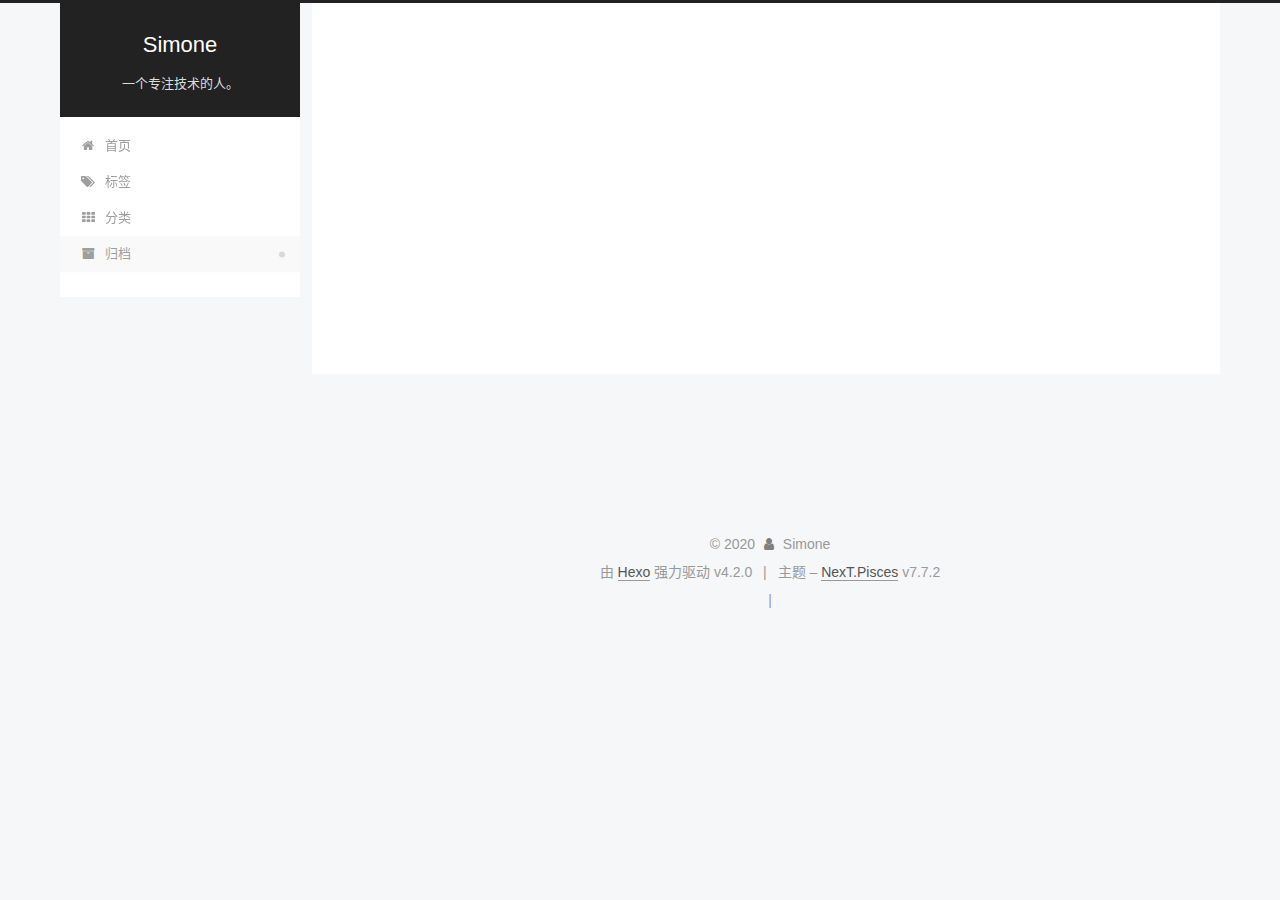
==== commit 87cda677: "Site updated: 2020-03-14 18:10:36" ====
--- a/archives/index.html
+++ b/archives/index.html
@@ -310,6 +310,26 @@
   </div>
 
         
+<div class="busuanzi-count">
+  <script async src="https://busuanzi.ibruce.info/busuanzi/2.3/busuanzi.pure.mini.js"></script>
+    <span class="post-meta-item" id="busuanzi_container_site_uv" style="display: none;">
+      <span class="post-meta-item-icon">
+        <i class="fa fa-user"></i>
+      </span>
+      <span class="site-uv" title="总访客量">
+        <span id="busuanzi_value_site_uv"></span>
+      </span>
+    </span>
+    <span class="post-meta-divider">|</span>
+    <span class="post-meta-item" id="busuanzi_container_site_pv" style="display: none;">
+      <span class="post-meta-item-icon">
+        <i class="fa fa-eye"></i>
+      </span>
+      <span class="site-pv" title="总访问量">
+        <span id="busuanzi_value_site_pv"></span>
+      </span>
+    </span>
+</div>
 
 
 
--- a/css/main.css
+++ b/css/main.css
@@ -1211,7 +1211,7 @@
 }
 .links-of-author a::before,
 .links-of-author span.exturl::before {
-  background: #8308e2;
+  background: #3bffff;
   border-radius: 50%;
   content: ' ';
   display: inline-block;
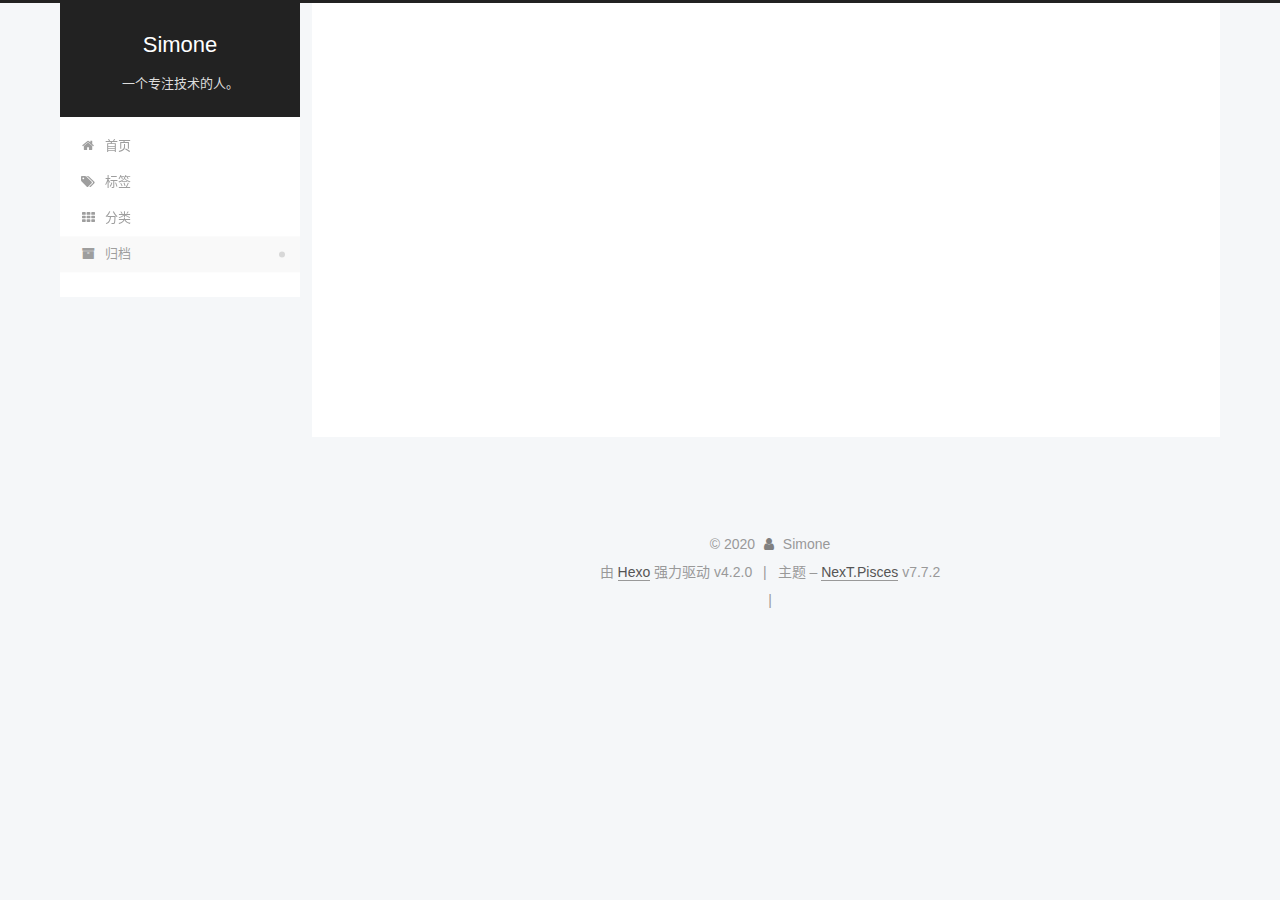
==== commit 8b9d93e4: "Site updated: 2020-03-18 13:22:43" ====
--- a/archives/index.html
+++ b/archives/index.html
@@ -159,13 +159,33 @@
   <div class="post-block">
     <div class="posts-collapse">
       <div class="collection-title">
-        <span class="collection-header">嗯..! 目前共计 1 篇日志。 继续努力。</span>
+        <span class="collection-header">嗯..! 目前共计 2 篇日志。 继续努力。</span>
       </div>
 
       
     <div class="collection-year">
       <h1 class="collection-header">2020</h1>
     </div>
+
+  <article itemscope itemtype="http://schema.org/Article">
+    <header class="post-header">
+
+      <div class="post-meta">
+        <time itemprop="dateCreated"
+              datetime="2020-03-18T09:46:43+08:00"
+              content="2020-03-18">
+          03-18
+        </time>
+      </div>
+
+      <h2 class="post-title">
+          <a class="post-title-link" href="/2020/03/18/V2ray%E5%AE%A2%E6%88%B7%E7%AB%AF%E9%A3%9F%E7%94%A8%E6%8C%87%E5%8D%97/" itemprop="url">
+            <span itemprop="name">V2ray客户端食用指南</span>
+          </a>
+      </h2>
+
+    </header>
+  </article>
 
   <article itemscope itemtype="http://schema.org/Article">
     <header class="post-header">
@@ -259,7 +279,7 @@
       <div class="site-state-item site-state-posts">
           <a href="/archives/">
         
-          <span class="site-state-item-count">1</span>
+          <span class="site-state-item-count">2</span>
           <span class="site-state-item-name">日志</span>
         </a>
       </div>
@@ -272,7 +292,7 @@
       <div class="site-state-item site-state-tags">
             <a href="/tags/">
           
-        <span class="site-state-item-count">1</span>
+        <span class="site-state-item-count">2</span>
         <span class="site-state-item-name">标签</span></a>
       </div>
   </nav>
--- a/css/main.css
+++ b/css/main.css
@@ -1211,7 +1211,7 @@
 }
 .links-of-author a::before,
 .links-of-author span.exturl::before {
-  background: #3bffff;
+  background: #93ff06;
   border-radius: 50%;
   content: ' ';
   display: inline-block;
